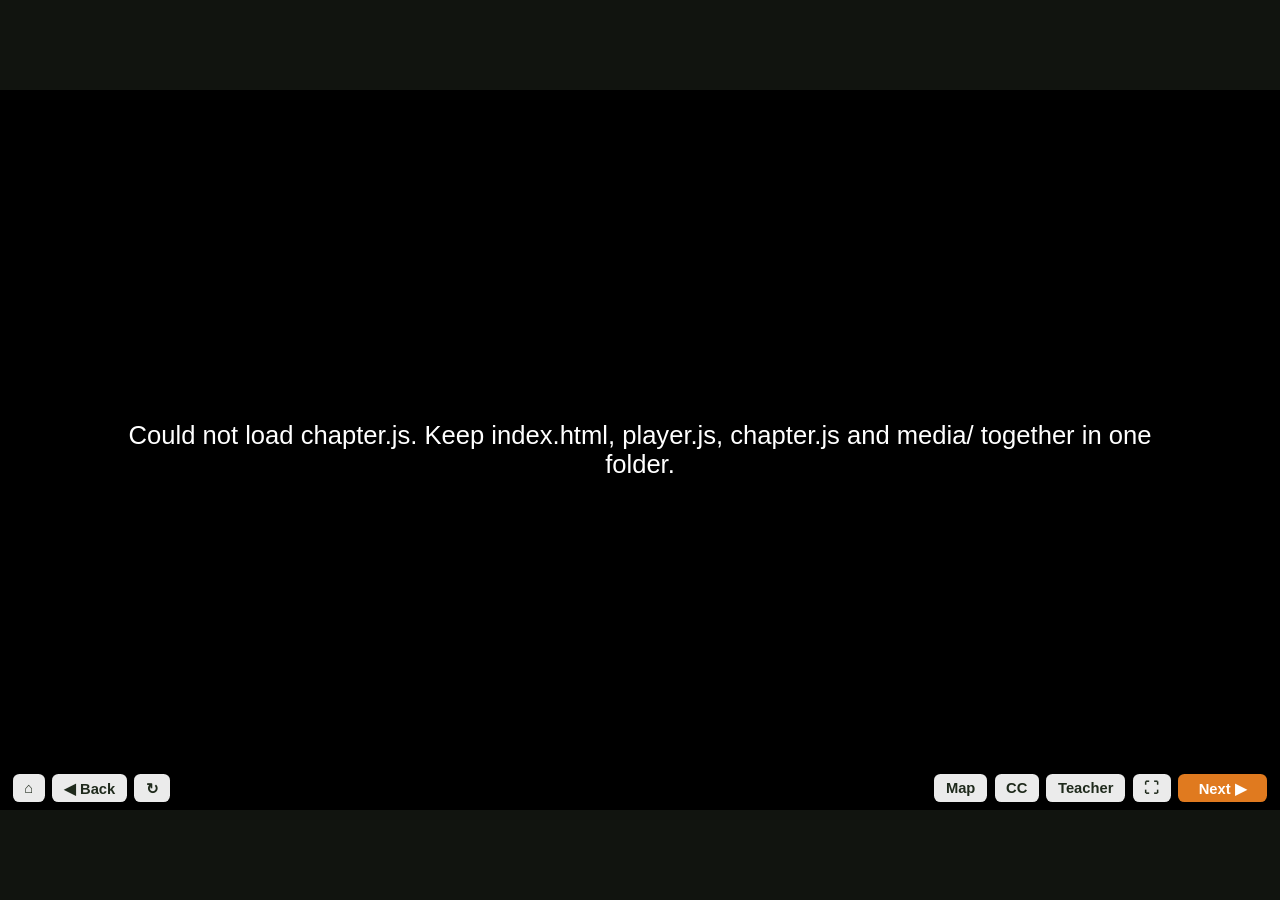
==== player/index.html @ a4abbd70 "Episode-based lesson model: skills, generic player, chapter build - Rewrite the skills for the new m" ====
<!doctype html>
<html lang="en">
<head>
<meta charset="utf-8">
<meta name="viewport" content="width=device-width, initial-scale=1">
<title>Living Textbook</title>
<link rel="stylesheet" href="player.css">
</head>
<body>
<!-- Generic Living Textbook player. Never edited per chapter: all content is in chapter.json / chapter.js. -->
<div id="app">
  <div id="stage" aria-live="polite">
    <div id="screen"></div>
    <div id="captions" hidden></div>
    <div id="progress"></div>
    <div id="teacher-panel" hidden></div>
    <div id="bar">
      <button id="btn-home" title="Chapter home (H)">&#8962;</button>
      <button id="btn-back" title="Back (Left arrow)">&#9664; Back</button>
      <button id="btn-replay" title="Replay narration (R)">&#8635;</button>
      <span class="spacer"></span>
      <button id="btn-map" title="Chapter map (M)">Map</button>
      <button id="btn-cc" title="Captions (C)">CC</button>
      <button id="btn-teacher" title="Teacher view (T)">Teacher</button>
      <button id="btn-full" title="Full screen (F)">&#x26F6;</button>
      <button id="btn-next" class="primary" title="Next (Right arrow / Space)">Next &#9654;</button>
    </div>
  </div>
</div>
<noscript>This lesson needs JavaScript. Open index.html in Chrome or Edge.</noscript>
<script src="chapter.js"></script>
<script src="player.js"></script>
</body>
</html>
---- player/player.css ----
/* Living Textbook player. Sized for a projector: the stage is 16:9 and every size is in --u (1% of stage width). */
:root {
  --bg: #11140f;
  --panel: #fffaf0;
  --ink: #1f2a1c;
  --muted: #5d6656;
  --accent: #e07a1f;
  --accent-ink: #ffffff;
  --good: #2e8b3d;
  --bad: #c0392b;
  --chosen: #2a6fdb;
  --line: rgba(31, 42, 28, .15);
  --shadow: 0 calc(var(--u) * .3) calc(var(--u) * 1.2) rgba(0, 0, 0, .25);
  --u: 10px;
}
* { box-sizing: border-box; }
html, body { margin: 0; height: 100%; background: var(--bg); color: var(--ink); overflow: hidden; }
body { font-family: "Segoe UI", "Noto Sans", "Nirmala UI", Roboto, Arial, sans-serif; }
button { font: inherit; cursor: pointer; }
img { display: block; }

#app { position: fixed; inset: 0; display: flex; align-items: center; justify-content: center; }
#stage { position: relative; width: calc(var(--u) * 100); height: calc(var(--u) * 56.25); background: #000; overflow: hidden; }
#screen { position: absolute; inset: 0; }

/* ---------- bar ---------- */
#bar { position: absolute; left: 0; right: 0; bottom: 0; display: flex; gap: calc(var(--u) * .6); align-items: center;
  padding: calc(var(--u) * .6) calc(var(--u) * 1); background: linear-gradient(transparent, rgba(0, 0, 0, .65));
  transition: opacity .4s; z-index: 30; }
#bar.idle { opacity: 0; pointer-events: none; }
#bar button { background: rgba(255, 255, 255, .92); color: var(--ink); border: 0; border-radius: calc(var(--u) * .5);
  padding: calc(var(--u) * .45) calc(var(--u) * .9); font-size: calc(var(--u) * 1.15); font-weight: 600; }
#bar button.on { background: var(--chosen); color: #fff; }
#bar button.primary { background: var(--accent); color: var(--accent-ink); padding-inline: calc(var(--u) * 1.6); }
#bar button.primary.pulse { animation: pulse 1.2s ease-in-out infinite; }
#bar button:disabled { opacity: .35; cursor: default; }
#bar .spacer { flex: 1; }
@keyframes pulse { 50% { box-shadow: 0 0 0 calc(var(--u) * .5) rgba(224, 122, 31, .45); } }

#progress { position: absolute; top: 0; left: 0; right: 0; height: calc(var(--u) * .35); display: flex; gap: 2px; z-index: 25; }
#progress span { flex: 1; background: rgba(255, 255, 255, .25); }
#progress span.done { background: rgba(255, 255, 255, .7); }
#progress span.now { background: var(--accent); }

/* ---------- captions and overlays ---------- */
#captions { position: absolute; left: 10%; right: 10%; bottom: calc(var(--u) * 5.2); text-align: center; z-index: 20; pointer-events: none; }
#captions span { display: inline; background: rgba(0, 0, 0, .78); color: #fff; font-size: calc(var(--u) * 1.9); line-height: 1.45;
  padding: calc(var(--u) * .15) calc(var(--u) * .6); box-decoration-break: clone; -webkit-box-decoration-break: clone; border-radius: 4px; }
.overlays { position: absolute; inset: 0; pointer-events: none; z-index: 15; }
.ov { position: absolute; opacity: 0; transition: opacity .35s; white-space: nowrap; font-weight: 700; }
.ov.show { opacity: 1; }
.ov.number { font-size: calc(var(--u) * 4.2); color: #fff; background: rgba(0, 0, 0, .55); padding: 0 calc(var(--u) * 1); border-radius: calc(var(--u) * .6); font-variant-numeric: tabular-nums; }
.ov.label { font-size: calc(var(--u) * 2); color: var(--ink); background: rgba(255, 250, 240, .94); padding: calc(var(--u) * .2) calc(var(--u) * .8); border-radius: calc(var(--u) * .4); box-shadow: var(--shadow); }
.ov.equation { font-size: calc(var(--u) * 2.8); color: #fff; background: rgba(20, 30, 18, .78); padding: calc(var(--u) * .3) calc(var(--u) * 1.2); border-radius: calc(var(--u) * .6); }
.ov sub, .ov sup, .rich sub, .rich sup { font-size: .6em; }

/* ---------- full-frame media ---------- */
.full { position: absolute; inset: 0; width: 100%; height: 100%; object-fit: cover; background: #000; }
.full.contain { object-fit: contain; }
.dim::after { content: ""; position: absolute; inset: 0; background: linear-gradient(rgba(0,0,0,.05), rgba(0,0,0,.35)); }

/* ---------- panels ---------- */
.sheet { position: absolute; inset: 0; background: var(--panel); padding: calc(var(--u) * 2.4) calc(var(--u) * 3) calc(var(--u) * 6); display: flex; flex-direction: column; gap: calc(var(--u) * 1.4); }
.sheet h1 { margin: 0; font-size: calc(var(--u) * 3); line-height: 1.15; }
.sheet h2 { margin: 0; font-size: calc(var(--u) * 2.2); }
.sheet p { margin: 0; font-size: calc(var(--u) * 1.8); line-height: 1.4; }
.eyebrow { font-size: calc(var(--u) * 1.2); font-weight: 700; letter-spacing: .08em; text-transform: uppercase; color: var(--accent); }
.muted { color: var(--muted); }
.row { display: flex; gap: calc(var(--u) * 2); min-height: 0; flex: 1; }
.col { display: flex; flex-direction: column; gap: calc(var(--u) * 1.2); min-width: 0; flex: 1; }
.pic { width: 100%; height: 100%; object-fit: cover; border-radius: calc(var(--u) * 1); background: #ddd; }
.picbox { position: relative; flex: 1; min-height: 0; border-radius: calc(var(--u) * 1); overflow: hidden; box-shadow: var(--shadow); }
.btn { background: var(--ink); color: #fff; border: 0; border-radius: calc(var(--u) * .6); padding: calc(var(--u) * .7) calc(var(--u) * 1.4); font-size: calc(var(--u) * 1.5); font-weight: 600; }
.btn.alt { background: #fff; color: var(--ink); box-shadow: inset 0 0 0 2px var(--line); }
.btn.accent { background: var(--accent); }
.btns { display: flex; gap: calc(var(--u) * 1); flex-wrap: wrap; align-items: center; }

/* ---------- title / home ---------- */
.titlecard { position: absolute; inset: 0; }
.titlecard .text { position: absolute; left: 0; right: 0; top: 0; padding: calc(var(--u) * 3) calc(var(--u) * 4) calc(var(--u) * 6);
  background: linear-gradient(rgba(0,0,0,.6), transparent); color: #fff; }
.titlecard h1 { margin: 0; font-size: calc(var(--u) * 4.6); line-height: 1.1; text-shadow: 0 2px 8px rgba(0,0,0,.4); }
.titlecard p { margin: calc(var(--u) * .8) 0 0; font-size: calc(var(--u) * 2.2); }
.home-eps { position: absolute; left: calc(var(--u) * 4); right: calc(var(--u) * 4); bottom: calc(var(--u) * 6); display: flex; gap: calc(var(--u) * 1.2); flex-wrap: wrap; }
.home-eps button { background: rgba(255, 250, 240, .96); border: 0; border-radius: calc(var(--u) * .8); padding: calc(var(--u) * 1) calc(var(--u) * 1.6);
  text-align: left; box-shadow: var(--shadow); font-size: calc(var(--u) * 1.6); font-weight: 700; color: var(--ink); }
.home-eps button small { display: block; font-size: calc(var(--u) * 1.1); font-weight: 600; color: var(--accent); text-transform: uppercase; letter-spacing: .06em; }

/* ---------- choices (vote, mcq, cards) ---------- */
.choices { display: grid; gap: calc(var(--u) * 1.4); flex: 1; min-height: 0; grid-auto-rows: 1fr; }
.choices.n2 { grid-template-columns: repeat(2, 1fr); }
.choices.n3 { grid-template-columns: repeat(3, 1fr); }
.choices.n4 { grid-template-columns: repeat(4, 1fr); }
.choices.list { grid-template-columns: 1fr; grid-auto-rows: auto; align-content: start; }
.choice { position: relative; display: flex; flex-direction: column; background: #fff; border: calc(var(--u) * .3) solid transparent; border-radius: calc(var(--u) * 1);
  box-shadow: var(--shadow); overflow: hidden; padding: 0; text-align: left; color: var(--ink); min-height: 0; transition: transform .15s, border-color .2s, opacity .3s; }
.choice:hover { transform: translateY(-2px); }
.choice .img { flex: 1; min-height: 0; background: #e9e4d8 center / cover no-repeat; }
.choice .txt { padding: calc(var(--u) * .8) calc(var(--u) * 1.1); font-size: calc(var(--u) * 1.9); font-weight: 700; line-height: 1.25; display: flex; gap: calc(var(--u) * .8); align-items: center; }
.choice .key { flex: none; width: calc(var(--u) * 2.4); height: calc(var(--u) * 2.4); border-radius: 50%; background: var(--ink); color: #fff; display: grid; place-items: center; font-size: calc(var(--u) * 1.3); }
.choice.chosen { border-color: var(--chosen); }
.choice.chosen .key { background: var(--chosen); }
.choice.right { border-color: var(--good); }
.choice.right .key { background: var(--good); }
.choice.wrong { border-color: var(--bad); }
.choice.wrong .key { background: var(--bad); }
.choice.faded { opacity: .45; }
.choice .tag { position: absolute; top: calc(var(--u) * .8); right: calc(var(--u) * .8); background: var(--chosen); color: #fff; font-size: calc(var(--u) * 1.1); font-weight: 700; padding: calc(var(--u) * .2) calc(var(--u) * .6); border-radius: calc(var(--u) * .4); }
.choice.right .tag.ok { background: var(--good); }
body.teacher .choice.is-correct::after { content: "\2713"; position: absolute; top: calc(var(--u) * .6); left: calc(var(--u) * .6); width: calc(var(--u) * 2); height: calc(var(--u) * 2);
  border-radius: 50%; background: var(--good); color: #fff; display: grid; place-items: center; font-size: calc(var(--u) * 1.2); }
.list .choice { flex-direction: row; align-items: stretch; }
.list .choice .img { flex: none; width: calc(var(--u) * 9); }

.qhead { display: flex; align-items: center; gap: calc(var(--u) * 2); }
.qhead h1 { flex: 1; }
.timer { flex: none; width: calc(var(--u) * 6); height: calc(var(--u) * 6); position: relative; }
.timer svg { width: 100%; height: 100%; transform: rotate(-90deg); }
.timer circle { fill: none; stroke-width: 6; }
.timer .track { stroke: var(--line); }
.timer .arc { stroke: var(--accent); stroke-linecap: round; transition: stroke-dashoffset .1s linear; }
.timer b { position: absolute; inset: 0; display: grid; place-items: center; font-size: calc(var(--u) * 2); }
.hint { font-size: calc(var(--u) * 1.3); color: var(--muted); }
.feedback { background: #fff; border-left: calc(var(--u) * .5) solid var(--accent); border-radius: calc(var(--u) * .6); padding: calc(var(--u) * 1) calc(var(--u) * 1.4); font-size: calc(var(--u) * 1.8); line-height: 1.4; box-shadow: var(--shadow); }
.feedback.good { border-color: var(--good); }
.feedback.bad { border-color: var(--bad); }
.chip { display: inline-block; background: var(--chosen); color: #fff; font-weight: 700; border-radius: 999px; padding: calc(var(--u) * .4) calc(var(--u) * 1.2); font-size: calc(var(--u) * 1.4); }
.floating-chip { position: absolute; top: calc(var(--u) * 1.6); left: calc(var(--u) * 1.6); z-index: 16; transition: opacity .6s; }

/* ---------- fact / recap / score ---------- */
.fact .picbox { flex: 1.2; }
.fact .source { font-size: calc(var(--u) * 1.2); }
.score-big { font-size: calc(var(--u) * 7); font-weight: 800; color: var(--accent); line-height: 1; }
.stars { font-size: calc(var(--u) * 4); letter-spacing: .1em; color: var(--accent); }

/* ---------- activities ---------- */
.materials { display: flex; flex-wrap: wrap; gap: calc(var(--u) * .8); padding: 0; margin: 0; list-style: none; }
.materials li { background: #fff; border-radius: 999px; padding: calc(var(--u) * .4) calc(var(--u) * 1.2); font-size: calc(var(--u) * 1.5); box-shadow: var(--shadow); }
.safety { background: #fdecd2; border-radius: calc(var(--u) * .6); padding: calc(var(--u) * .8) calc(var(--u) * 1.2); font-size: calc(var(--u) * 1.5); }
.stepno { font-size: calc(var(--u) * 1.4); font-weight: 700; color: var(--accent); }
.bigtimer { font-size: calc(var(--u) * 6); font-weight: 800; font-variant-numeric: tabular-nums; }
.bigtimer.done { color: var(--good); animation: pulse 1s 3; }
.record { border-collapse: collapse; font-size: calc(var(--u) * 1.4); background: #fff; }
.record th, .record td { border: 1px solid var(--line); padding: calc(var(--u) * .35) calc(var(--u) * .9); min-width: calc(var(--u) * 8); height: calc(var(--u) * 2.4); }
.record th { background: #f1ead9; text-align: left; }

/* simulators */
.setups { display: grid; gap: calc(var(--u) * 1.4); flex: 1; min-height: 0; }
.setup { position: relative; background: #fff; border-radius: calc(var(--u) * 1); overflow: hidden; box-shadow: var(--shadow); display: flex; flex-direction: column; min-height: 0; }
.setup .imgwrap { position: relative; flex: 1; min-height: 0; }
.setup .imgwrap img { position: absolute; inset: 0; width: 100%; height: 100%; object-fit: cover; transition: opacity .9s; }
.setup .imgwrap img.res { opacity: 0; }
.setup.ran .imgwrap img.res { opacity: 1; }
.setup .lab { position: absolute; top: calc(var(--u) * .6); left: calc(var(--u) * .6); background: var(--ink); color: #fff; font-weight: 800; font-size: calc(var(--u) * 1.8); width: calc(var(--u) * 3); height: calc(var(--u) * 3); border-radius: 50%; display: grid; place-items: center; z-index: 2; }
.conds { display: flex; flex-wrap: wrap; gap: calc(var(--u) * .5); padding: calc(var(--u) * .7); }
.cond { border: 0; border-radius: 999px; padding: calc(var(--u) * .3) calc(var(--u) * .9); font-size: calc(var(--u) * 1.3); font-weight: 700; background: #e5f3e7; color: var(--good); }
.cond.off { background: #f8e2df; color: var(--bad); text-decoration: line-through; }
.cond:disabled { cursor: default; }
.sim-svg { width: 100%; flex: 1; min-height: 0; }
.sim-svg text { font-family: inherit; }
.dialwrap { display: flex; gap: calc(var(--u) * 2); flex: 1; min-height: 0; }
.dialwrap .col:first-child { flex: 1.1; }
.range { width: 100%; height: calc(var(--u) * 3); accent-color: var(--accent); }
.readout { font-size: calc(var(--u) * 3.4); font-weight: 800; font-variant-numeric: tabular-nums; }
.zone-label { font-size: calc(var(--u) * 2); font-weight: 700; }
.diagram { position: relative; flex: 1; min-height: 0; border-radius: calc(var(--u) * 1); overflow: hidden; box-shadow: var(--shadow); background: #000; }
.dlayer { position: absolute; inset: 0; }
.diagram img { width: 100%; height: 100%; object-fit: fill; }
.hotspot { position: absolute; border: 0; background: rgba(224, 122, 31, .18); border-radius: calc(var(--u) * .6); box-shadow: inset 0 0 0 3px rgba(224, 122, 31, .9); animation: pulse 1.6s ease-in-out infinite; }
.hotspot.seen { animation: none; background: rgba(46, 139, 61, .12); box-shadow: inset 0 0 0 3px rgba(46, 139, 61, .8); }
.hotspot .hl { position: absolute; left: 50%; bottom: 100%; transform: translate(-50%, -6px); white-space: nowrap; background: var(--panel); color: var(--ink); font-weight: 700;
  font-size: calc(var(--u) * 1.6); padding: calc(var(--u) * .25) calc(var(--u) * .8); border-radius: calc(var(--u) * .4); box-shadow: var(--shadow); }

/* ---------- map ---------- */
.map { position: absolute; inset: 0; background: radial-gradient(circle at 30% 20%, #fff8e8, #efe2c4); padding: calc(var(--u) * 3) calc(var(--u) * 4) calc(var(--u) * 6); display: flex; flex-direction: column; gap: calc(var(--u) * 2); z-index: 40; }
.map .path { flex: 1; display: flex; align-items: center; justify-content: center; gap: calc(var(--u) * 1); flex-wrap: wrap; }
.node { display: flex; flex-direction: column; align-items: center; gap: calc(var(--u) * .6); width: calc(var(--u) * 13); text-align: center; font-size: calc(var(--u) * 1.4); font-weight: 700; color: var(--muted); }
.node .dot { width: calc(var(--u) * 8); height: calc(var(--u) * 8); border-radius: 50%; background: #d9cfb8 center / cover no-repeat; box-shadow: inset 0 0 0 calc(var(--u) * .4) #fff, var(--shadow); filter: grayscale(1); opacity: .55; transition: all .8s; }
.node.reached { color: var(--ink); }
.node.reached .dot { filter: none; opacity: 1; }
.node.current .dot { box-shadow: inset 0 0 0 calc(var(--u) * .4) #fff, 0 0 0 calc(var(--u) * .5) var(--accent); transform: scale(1.12); }
.node + .link { width: calc(var(--u) * 2.5); height: 4px; background: #cbbf9f; align-self: center; margin-top: calc(var(--u) * -3); }

/* ---------- teacher panel ---------- */
#teacher-panel { position: absolute; right: calc(var(--u) * 1); top: calc(var(--u) * 1); width: calc(var(--u) * 30); max-height: calc(var(--u) * 40); overflow: auto; z-index: 35;
  background: rgba(255, 250, 240, .97); border-radius: calc(var(--u) * .8); box-shadow: var(--shadow); padding: calc(var(--u) * 1) calc(var(--u) * 1.2); font-size: calc(var(--u) * 1.2); line-height: 1.4; }
#teacher-panel select { width: 100%; font-size: calc(var(--u) * 1.1); margin: calc(var(--u) * .4) 0; }
#teacher-panel .note { background: #fff; border-radius: calc(var(--u) * .4); padding: calc(var(--u) * .5) calc(var(--u) * .7); margin-top: calc(var(--u) * .5); }
#teacher-panel .keys { color: var(--muted); font-size: calc(var(--u) * 1); margin-top: calc(var(--u) * .6); }

.error { position: absolute; inset: 0; display: grid; place-items: center; color: #fff; font-size: calc(var(--u) * 2); padding: 10%; text-align: center; }
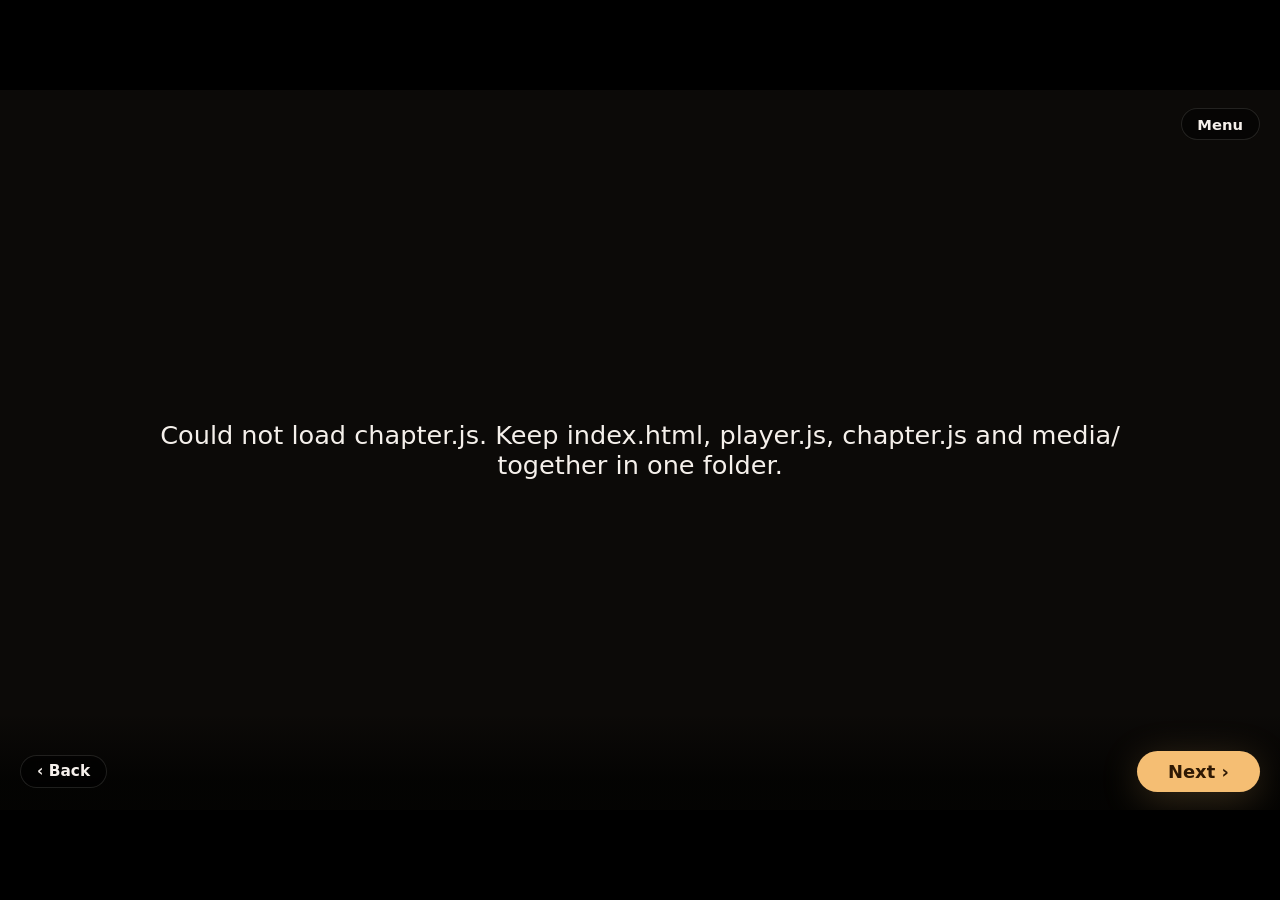
==== commit 770ca3ca: "Simple topic loop, Starling production skills, Starling-style player - Lesson model: one narrated lo" ====
--- a/player/index.html
+++ b/player/index.html
@@ -2,7 +2,8 @@
 <html lang="en">
 <head>
 <meta charset="utf-8">
-<meta name="viewport" content="width=device-width, initial-scale=1">
+<meta name="viewport" content="width=device-width, initial-scale=1, viewport-fit=cover">
+<meta name="theme-color" content="#0c0a08">
 <title>Living Textbook</title>
 <link rel="stylesheet" href="player.css">
 </head>
@@ -14,16 +15,20 @@
     <div id="captions" hidden></div>
     <div id="progress"></div>
     <div id="teacher-panel" hidden></div>
+    <!-- the class sees only Back and Next; teacher tools live in one small Menu -->
+    <button id="btn-menu" class="menu-chip" title="Teacher menu">Menu</button>
+    <div id="menu" hidden>
+      <button id="btn-home" title="Chapter home (H)">Chapter home</button>
+      <button id="btn-replay" title="Replay narration (R)">Replay narration</button>
+      <button id="btn-cc" title="Captions (C)">Captions</button>
+      <button id="btn-map" title="Chapter map (M)">Chapter map</button>
+      <button id="btn-teacher" title="Teacher notes (T)">Teacher notes</button>
+      <button id="btn-full" title="Full screen (F)">Full screen</button>
+    </div>
     <div id="bar">
-      <button id="btn-home" title="Chapter home (H)">&#8962;</button>
-      <button id="btn-back" title="Back (Left arrow)">&#9664; Back</button>
-      <button id="btn-replay" title="Replay narration (R)">&#8635;</button>
+      <button id="btn-back" title="Back (Left arrow)">&lsaquo; Back</button>
       <span class="spacer"></span>
-      <button id="btn-map" title="Chapter map (M)">Map</button>
-      <button id="btn-cc" title="Captions (C)">CC</button>
-      <button id="btn-teacher" title="Teacher view (T)">Teacher</button>
-      <button id="btn-full" title="Full screen (F)">&#x26F6;</button>
-      <button id="btn-next" class="primary" title="Next (Right arrow / Space)">Next &#9654;</button>
+      <button id="btn-next" class="primary" title="Next (Right arrow / Space)">Next &rsaquo;</button>
     </div>
   </div>
 </div>
--- a/player/player.css
+++ b/player/player.css
@@ -1,114 +1,162 @@
-/* Living Textbook player. Sized for a projector: the stage is 16:9 and every size is in --u (1% of stage width). */
+/* Living Textbook player - Starling look (matches starling.en2.ai/v2/player/story.css):
+   warm near-black field, cream ink, one gold primary, system-ui type, 16-unit rounded buttons,
+   frosted cards with hairline borders, pill chips and progress pips.
+   Sized for a projector: the stage is 16:9 and every size is in --u (1% of stage width). */
 :root {
-  --bg: #11140f;
-  --panel: #fffaf0;
-  --ink: #1f2a1c;
-  --muted: #5d6656;
-  --accent: #e07a1f;
-  --accent-ink: #ffffff;
-  --good: #2e8b3d;
-  --bad: #c0392b;
-  --chosen: #2a6fdb;
-  --line: rgba(31, 42, 28, .15);
-  --shadow: 0 calc(var(--u) * .3) calc(var(--u) * 1.2) rgba(0, 0, 0, .25);
+  --bg: #0c0a08;            /* oklch(0.147 0.006 60) */
+  --ink: #f5f0eb;           /* oklch(0.958 0.008 70) */
+  --dim: #9e9287;           /* oklch(0.668 0.022 68) */
+  --primary: #f5be73;       /* oklch(0.836 0.112 74) */
+  --primary-ink: #2f1904;   /* oklch(0.238 0.048 62) */
+  --primary-soft: rgba(245, 190, 115, .22);
+  --card: rgba(25, 21, 18, .85);
+  --card-solid: #191512;
+  --ghost: #221e1c;
+  --disabled: #26221f;
+  --track: #2b2622;
+  --line: rgba(245, 240, 235, .12);
+  --scrim: rgba(5, 4, 3, .96);
+  --good: #7ccf8e;
+  --good-soft: rgba(124, 207, 142, .22);
+  --bad: #f08a7a;
+  --bad-soft: rgba(240, 138, 122, .2);
+  --shadow: 0 calc(var(--u) * .6) calc(var(--u) * 3) rgba(0, 0, 0, .45);
+  --r: calc(var(--u) * 1.6);      /* Starling 16px radius */
+  --r-sm: calc(var(--u) * 1);
   --u: 10px;
 }
-* { box-sizing: border-box; }
-html, body { margin: 0; height: 100%; background: var(--bg); color: var(--ink); overflow: hidden; }
-body { font-family: "Segoe UI", "Noto Sans", "Nirmala UI", Roboto, Arial, sans-serif; }
-button { font: inherit; cursor: pointer; }
+* { box-sizing: border-box; margin: 0; padding: 0; -webkit-tap-highlight-color: transparent; }
+html, body { height: 100%; background: var(--bg); color: var(--ink); overflow: hidden; }
+body { font-family: system-ui, "Segoe UI", Roboto, "Noto Sans", "Nirmala UI", sans-serif; user-select: none; -webkit-font-smoothing: antialiased; }
+button { font: inherit; cursor: pointer; color: inherit; }
 img { display: block; }
 
-#app { position: fixed; inset: 0; display: flex; align-items: center; justify-content: center; }
+#app { position: fixed; inset: 0; display: flex; align-items: center; justify-content: center; background: #000; }
 #stage { position: relative; width: calc(var(--u) * 100); height: calc(var(--u) * 56.25); background: #000; overflow: hidden; }
 #screen { position: absolute; inset: 0; }
 
-/* ---------- bar ---------- */
-#bar { position: absolute; left: 0; right: 0; bottom: 0; display: flex; gap: calc(var(--u) * .6); align-items: center;
-  padding: calc(var(--u) * .6) calc(var(--u) * 1); background: linear-gradient(transparent, rgba(0, 0, 0, .65));
-  transition: opacity .4s; z-index: 30; }
+/* ---------- control bar: frosted pill chips, gold primary ---------- */
+#bar { position: absolute; left: 0; right: 0; bottom: 0; display: flex; gap: calc(var(--u) * .7); align-items: center;
+  padding: calc(var(--u) * 3) calc(var(--u) * 1.6) calc(var(--u) * 1.4);
+  background: linear-gradient(180deg, transparent 0%, rgba(2, 2, 1, .82) 70%);
+  transition: opacity .3s; z-index: 30; }
 #bar.idle { opacity: 0; pointer-events: none; }
-#bar button { background: rgba(255, 255, 255, .92); color: var(--ink); border: 0; border-radius: calc(var(--u) * .5);
-  padding: calc(var(--u) * .45) calc(var(--u) * .9); font-size: calc(var(--u) * 1.15); font-weight: 600; }
-#bar button.on { background: var(--chosen); color: #fff; }
-#bar button.primary { background: var(--accent); color: var(--accent-ink); padding-inline: calc(var(--u) * 1.6); }
-#bar button.primary.pulse { animation: pulse 1.2s ease-in-out infinite; }
-#bar button:disabled { opacity: .35; cursor: default; }
+#bar button { border: 0; background: rgba(0, 0, 0, .42); backdrop-filter: blur(6px); -webkit-backdrop-filter: blur(6px);
+  color: var(--ink); border-radius: 999px; padding: calc(var(--u) * .7) calc(var(--u) * 1.3);
+  font-size: calc(var(--u) * 1.2); font-weight: 600; line-height: 1; box-shadow: inset 0 0 0 1px var(--line);
+  transition: background .2s, box-shadow .2s, transform .2s; }
+#bar button:hover { box-shadow: inset 0 0 0 1px var(--primary); }
+#bar button.on { background: var(--primary-soft); color: var(--primary); box-shadow: inset 0 0 0 1px var(--primary); }
+#bar button.primary { background: var(--primary); color: var(--primary-ink); font-weight: 800; font-size: calc(var(--u) * 1.4);
+  padding: calc(var(--u) * .9) calc(var(--u) * 2.4); border-radius: var(--r); box-shadow: 0 calc(var(--u) * .6) calc(var(--u) * 3) var(--primary-soft); }
+#bar button.primary.pulse { animation: pulse 1.6s ease-in-out infinite; }
+#bar button:disabled { background: var(--disabled); color: var(--dim); box-shadow: none; cursor: default; }
 #bar .spacer { flex: 1; }
-@keyframes pulse { 50% { box-shadow: 0 0 0 calc(var(--u) * .5) rgba(224, 122, 31, .45); } }
-
-#progress { position: absolute; top: 0; left: 0; right: 0; height: calc(var(--u) * .35); display: flex; gap: 2px; z-index: 25; }
-#progress span { flex: 1; background: rgba(255, 255, 255, .25); }
-#progress span.done { background: rgba(255, 255, 255, .7); }
-#progress span.now { background: var(--accent); }
+@keyframes pulse { 50% { box-shadow: 0 0 0 calc(var(--u) * .5) var(--primary-soft), 0 0 calc(var(--u) * 3.4) var(--primary-soft); } }
+
+/* ---------- progress pips ---------- */
+#progress { position: absolute; top: calc(var(--u) * 1.6); left: calc(var(--u) * 1.8); right: calc(var(--u) * 1.8);
+  display: flex; gap: calc(var(--u) * .6); z-index: 25; pointer-events: none; }
+#progress span { flex: 1; max-width: calc(var(--u) * 2.4); height: calc(var(--u) * .4); border-radius: 2px; background: rgba(255, 255, 255, .22); transition: background .4s; }
+#progress span.done { background: var(--primary); }
+#progress span.now { background: var(--ink); }
 
 /* ---------- captions and overlays ---------- */
-#captions { position: absolute; left: 10%; right: 10%; bottom: calc(var(--u) * 5.2); text-align: center; z-index: 20; pointer-events: none; }
-#captions span { display: inline; background: rgba(0, 0, 0, .78); color: #fff; font-size: calc(var(--u) * 1.9); line-height: 1.45;
-  padding: calc(var(--u) * .15) calc(var(--u) * .6); box-decoration-break: clone; -webkit-box-decoration-break: clone; border-radius: 4px; }
+#captions { position: absolute; left: 10%; right: 10%; bottom: calc(var(--u) * 6.4); text-align: center; z-index: 20; pointer-events: none; }
+#captions span { display: inline; background: rgba(5, 4, 3, .72); color: var(--ink); font-size: calc(var(--u) * 1.9); font-weight: 600; line-height: 1.5;
+  padding: calc(var(--u) * .2) calc(var(--u) * .8); box-decoration-break: clone; -webkit-box-decoration-break: clone; border-radius: calc(var(--u) * .6); }
 .overlays { position: absolute; inset: 0; pointer-events: none; z-index: 15; }
-.ov { position: absolute; opacity: 0; transition: opacity .35s; white-space: nowrap; font-weight: 700; }
+.ov { position: absolute; opacity: 0; transition: opacity .4s ease; white-space: nowrap; font-weight: 800; }
 .ov.show { opacity: 1; }
-.ov.number { font-size: calc(var(--u) * 4.2); color: #fff; background: rgba(0, 0, 0, .55); padding: 0 calc(var(--u) * 1); border-radius: calc(var(--u) * .6); font-variant-numeric: tabular-nums; }
-.ov.label { font-size: calc(var(--u) * 2); color: var(--ink); background: rgba(255, 250, 240, .94); padding: calc(var(--u) * .2) calc(var(--u) * .8); border-radius: calc(var(--u) * .4); box-shadow: var(--shadow); }
-.ov.equation { font-size: calc(var(--u) * 2.8); color: #fff; background: rgba(20, 30, 18, .78); padding: calc(var(--u) * .3) calc(var(--u) * 1.2); border-radius: calc(var(--u) * .6); }
+.ov.number { font-size: calc(var(--u) * 4.2); color: var(--ink); background: var(--card); backdrop-filter: blur(10px); -webkit-backdrop-filter: blur(10px);
+  padding: 0 calc(var(--u) * 1.2); border-radius: var(--r); box-shadow: inset 0 0 0 1px var(--line); font-variant-numeric: tabular-nums; }
+.ov.label { font-size: calc(var(--u) * 2); color: var(--primary-ink); background: var(--primary); padding: calc(var(--u) * .3) calc(var(--u) * 1.1);
+  border-radius: 999px; box-shadow: 0 calc(var(--u) * .4) calc(var(--u) * 2.4) var(--primary-soft); }
+.ov.equation { font-size: calc(var(--u) * 2.8); color: var(--ink); background: var(--card); backdrop-filter: blur(10px); -webkit-backdrop-filter: blur(10px);
+  padding: calc(var(--u) * .4) calc(var(--u) * 1.4); border-radius: var(--r); box-shadow: inset 0 0 0 1px var(--line); }
 .ov sub, .ov sup, .rich sub, .rich sup { font-size: .6em; }
 
 /* ---------- full-frame media ---------- */
 .full { position: absolute; inset: 0; width: 100%; height: 100%; object-fit: cover; background: #000; }
 .full.contain { object-fit: contain; }
-.dim::after { content: ""; position: absolute; inset: 0; background: linear-gradient(rgba(0,0,0,.05), rgba(0,0,0,.35)); }
-
-/* ---------- panels ---------- */
-.sheet { position: absolute; inset: 0; background: var(--panel); padding: calc(var(--u) * 2.4) calc(var(--u) * 3) calc(var(--u) * 6); display: flex; flex-direction: column; gap: calc(var(--u) * 1.4); }
-.sheet h1 { margin: 0; font-size: calc(var(--u) * 3); line-height: 1.15; }
-.sheet h2 { margin: 0; font-size: calc(var(--u) * 2.2); }
-.sheet p { margin: 0; font-size: calc(var(--u) * 1.8); line-height: 1.4; }
-.eyebrow { font-size: calc(var(--u) * 1.2); font-weight: 700; letter-spacing: .08em; text-transform: uppercase; color: var(--accent); }
-.muted { color: var(--muted); }
+.dim::after { content: ""; position: absolute; inset: 0; pointer-events: none;
+  background: radial-gradient(120% 90% at 50% 40%, transparent 55%, rgba(0, 0, 0, .55) 100%); }
+
+/* ---------- sheets (still, vote, mcq, fact, recap, activity) ---------- */
+.sheet { position: absolute; inset: 0; background: radial-gradient(120% 100% at 50% 0%, #1a1613 0%, var(--bg) 70%);
+  padding: calc(var(--u) * 4.4) calc(var(--u) * 3.2) calc(var(--u) * 7.4); display: flex; flex-direction: column; gap: calc(var(--u) * 1.4); }
+.sheet h1 { font-size: calc(var(--u) * 3); line-height: 1.15; font-weight: 800; letter-spacing: -.01em; }
+.sheet h2 { font-size: calc(var(--u) * 2.2); font-weight: 800; }
+.sheet p { font-size: calc(var(--u) * 1.8); line-height: 1.45; }
+.eyebrow { font-size: calc(var(--u) * 1.2); font-weight: 600; letter-spacing: .22em; text-transform: uppercase; color: var(--primary); }
+.muted { color: var(--dim); }
 .row { display: flex; gap: calc(var(--u) * 2); min-height: 0; flex: 1; }
 .col { display: flex; flex-direction: column; gap: calc(var(--u) * 1.2); min-width: 0; flex: 1; }
-.pic { width: 100%; height: 100%; object-fit: cover; border-radius: calc(var(--u) * 1); background: #ddd; }
-.picbox { position: relative; flex: 1; min-height: 0; border-radius: calc(var(--u) * 1); overflow: hidden; box-shadow: var(--shadow); }
-.btn { background: var(--ink); color: #fff; border: 0; border-radius: calc(var(--u) * .6); padding: calc(var(--u) * .7) calc(var(--u) * 1.4); font-size: calc(var(--u) * 1.5); font-weight: 600; }
-.btn.alt { background: #fff; color: var(--ink); box-shadow: inset 0 0 0 2px var(--line); }
-.btn.accent { background: var(--accent); }
-.btns { display: flex; gap: calc(var(--u) * 1); flex-wrap: wrap; align-items: center; }
+.pic { width: 100%; height: 100%; object-fit: cover; border-radius: var(--r); background: var(--card-solid); }
+.picbox { position: relative; flex: 1; min-height: 0; border-radius: var(--r); overflow: hidden; box-shadow: var(--shadow), inset 0 0 0 1px var(--line); }
+
+/* Starling buttons: gold primary, dark ghost secondary */
+.btn { appearance: none; border: 0; background: var(--primary); color: var(--primary-ink); border-radius: var(--r);
+  padding: calc(var(--u) * 1.1) calc(var(--u) * 2.2); font-size: calc(var(--u) * 1.6); font-weight: 800; line-height: 1.1;
+  box-shadow: 0 calc(var(--u) * .6) calc(var(--u) * 3) var(--primary-soft); transition: transform .2s, box-shadow .2s; }
+.btn:hover { transform: translateY(-2px); }
+.btn:active { transform: scale(.985); }
+.btn.alt { background: var(--ghost); color: var(--ink); box-shadow: inset 0 0 0 1px var(--line); }
+.btn.alt:hover { box-shadow: inset 0 0 0 1px var(--primary); }
+.btn.accent { background: var(--primary); color: var(--primary-ink); }
+.btn:disabled { background: var(--disabled); color: var(--dim); box-shadow: none; transform: none; cursor: default; }
+.btns { display: flex; gap: calc(var(--u) * 1.2); flex-wrap: wrap; align-items: center; }
 
 /* ---------- title / home ---------- */
 .titlecard { position: absolute; inset: 0; }
-.titlecard .text { position: absolute; left: 0; right: 0; top: 0; padding: calc(var(--u) * 3) calc(var(--u) * 4) calc(var(--u) * 6);
-  background: linear-gradient(rgba(0,0,0,.6), transparent); color: #fff; }
-.titlecard h1 { margin: 0; font-size: calc(var(--u) * 4.6); line-height: 1.1; text-shadow: 0 2px 8px rgba(0,0,0,.4); }
-.titlecard p { margin: calc(var(--u) * .8) 0 0; font-size: calc(var(--u) * 2.2); }
-.home-eps { position: absolute; left: calc(var(--u) * 4); right: calc(var(--u) * 4); bottom: calc(var(--u) * 6); display: flex; gap: calc(var(--u) * 1.2); flex-wrap: wrap; }
-.home-eps button { background: rgba(255, 250, 240, .96); border: 0; border-radius: calc(var(--u) * .8); padding: calc(var(--u) * 1) calc(var(--u) * 1.6);
-  text-align: left; box-shadow: var(--shadow); font-size: calc(var(--u) * 1.6); font-weight: 700; color: var(--ink); }
-.home-eps button small { display: block; font-size: calc(var(--u) * 1.1); font-weight: 600; color: var(--accent); text-transform: uppercase; letter-spacing: .06em; }
-
-/* ---------- choices (vote, mcq, cards) ---------- */
+.titlecard .text { position: absolute; left: 0; right: 0; bottom: 0; text-align: center;
+  padding: calc(var(--u) * 14) calc(var(--u) * 4) calc(var(--u) * 16.5);
+  background: linear-gradient(180deg, rgba(12, 10, 8, 0) 0%, rgba(12, 10, 8, .55) 35%, var(--scrim) 85%); color: var(--ink); }
+.kicker { font-size: calc(var(--u) * 1.2); font-weight: 600; letter-spacing: .22em; text-transform: uppercase; color: var(--primary); margin-bottom: calc(var(--u) * 1.4); }
+.titlecard h1 { font-size: calc(var(--u) * 4.6); line-height: 1.08; font-weight: 800; letter-spacing: -.01em; }
+.titlecard p { margin-top: calc(var(--u) * 1); font-size: calc(var(--u) * 1.9); color: var(--dim); line-height: 1.45; }
+.home-eps { position: absolute; left: calc(var(--u) * 4); right: calc(var(--u) * 4); bottom: calc(var(--u) * 7);
+  display: flex; gap: calc(var(--u) * 1.2); flex-wrap: wrap; justify-content: center; }
+.home-eps button { flex: 0 1 calc(var(--u) * 26); background: var(--card); backdrop-filter: blur(10px); -webkit-backdrop-filter: blur(10px);
+  border: 1px solid var(--line); border-radius: var(--r); padding: calc(var(--u) * 1.3) calc(var(--u) * 1.8);
+  text-align: center; font-size: calc(var(--u) * 1.6); font-weight: 700; color: var(--ink);
+  transition: transform .25s ease, border-color .25s ease, box-shadow .25s ease; }
+.home-eps button:hover { border-color: var(--primary); transform: translateY(-3px); }
+.home-eps button:first-child { background: var(--primary); color: var(--primary-ink); border-color: transparent; box-shadow: 0 calc(var(--u) * .6) calc(var(--u) * 3) var(--primary-soft); }
+.home-eps button small { display: block; font-size: calc(var(--u) * 1.05); font-weight: 600; letter-spacing: .22em; text-transform: uppercase;
+  color: var(--primary); margin-bottom: calc(var(--u) * .4); }
+.home-eps button:first-child small { color: var(--primary-ink); opacity: .7; }
+
+/* ---------- choices (vote, mcq, cards): Starling option cards ---------- */
 .choices { display: grid; gap: calc(var(--u) * 1.4); flex: 1; min-height: 0; grid-auto-rows: 1fr; }
 .choices.n2 { grid-template-columns: repeat(2, 1fr); }
 .choices.n3 { grid-template-columns: repeat(3, 1fr); }
 .choices.n4 { grid-template-columns: repeat(4, 1fr); }
 .choices.list { grid-template-columns: 1fr; grid-auto-rows: auto; align-content: start; }
-.choice { position: relative; display: flex; flex-direction: column; background: #fff; border: calc(var(--u) * .3) solid transparent; border-radius: calc(var(--u) * 1);
-  box-shadow: var(--shadow); overflow: hidden; padding: 0; text-align: left; color: var(--ink); min-height: 0; transition: transform .15s, border-color .2s, opacity .3s; }
-.choice:hover { transform: translateY(-2px); }
-.choice .img { flex: 1; min-height: 0; background: #e9e4d8 center / cover no-repeat; }
-.choice .txt { padding: calc(var(--u) * .8) calc(var(--u) * 1.1); font-size: calc(var(--u) * 1.9); font-weight: 700; line-height: 1.25; display: flex; gap: calc(var(--u) * .8); align-items: center; }
-.choice .key { flex: none; width: calc(var(--u) * 2.4); height: calc(var(--u) * 2.4); border-radius: 50%; background: var(--ink); color: #fff; display: grid; place-items: center; font-size: calc(var(--u) * 1.3); }
-.choice.chosen { border-color: var(--chosen); }
-.choice.chosen .key { background: var(--chosen); }
-.choice.right { border-color: var(--good); }
-.choice.right .key { background: var(--good); }
-.choice.wrong { border-color: var(--bad); }
-.choice.wrong .key { background: var(--bad); }
-.choice.faded { opacity: .45; }
-.choice .tag { position: absolute; top: calc(var(--u) * .8); right: calc(var(--u) * .8); background: var(--chosen); color: #fff; font-size: calc(var(--u) * 1.1); font-weight: 700; padding: calc(var(--u) * .2) calc(var(--u) * .6); border-radius: calc(var(--u) * .4); }
-.choice.right .tag.ok { background: var(--good); }
-body.teacher .choice.is-correct::after { content: "\2713"; position: absolute; top: calc(var(--u) * .6); left: calc(var(--u) * .6); width: calc(var(--u) * 2); height: calc(var(--u) * 2);
-  border-radius: 50%; background: var(--good); color: #fff; display: grid; place-items: center; font-size: calc(var(--u) * 1.2); }
+.choice { position: relative; display: flex; flex-direction: column; background: var(--card); backdrop-filter: blur(10px); -webkit-backdrop-filter: blur(10px);
+  border: 1px solid var(--line); border-radius: var(--r); overflow: hidden; padding: 0; text-align: left; color: var(--ink); min-height: 0;
+  transition: transform .25s ease, border-color .25s ease, opacity .4s ease, box-shadow .25s ease; }
+.choice:hover { border-color: var(--primary); transform: translateY(-3px); }
+.choice:active { transform: scale(.985); }
+.choice .img { flex: 1; min-height: 0; background: var(--card-solid) center / cover no-repeat; }
+.choice .txt { padding: calc(var(--u) * 1) calc(var(--u) * 1.3); font-size: calc(var(--u) * 1.8); font-weight: 700; line-height: 1.25;
+  display: flex; gap: calc(var(--u) * .9); align-items: center; }
+.choice .key { flex: none; width: calc(var(--u) * 2.6); height: calc(var(--u) * 2.6); border-radius: 50%; background: var(--ghost); color: var(--ink);
+  box-shadow: inset 0 0 0 1px var(--line); display: grid; place-items: center; font-size: calc(var(--u) * 1.3); font-weight: 800; }
+.choice.chosen { border-color: var(--primary); box-shadow: 0 0 0 1px var(--primary), 0 0 calc(var(--u) * 3.4) var(--primary-soft); transform: translateY(-3px); }
+.choice.chosen .key { background: var(--primary); color: var(--primary-ink); box-shadow: none; }
+.choice.right { border-color: var(--good); box-shadow: 0 0 0 1px var(--good), 0 0 calc(var(--u) * 3.4) var(--good-soft); }
+.choice.right .key { background: var(--good); color: #0b1f10; box-shadow: none; }
+.choice.wrong { border-color: var(--bad); box-shadow: 0 0 0 1px var(--bad), 0 0 calc(var(--u) * 3.4) var(--bad-soft); }
+.choice.wrong .key { background: var(--bad); color: #2a0b06; box-shadow: none; }
+.choice.faded { opacity: .22; }
+.choice .tag { position: absolute; top: calc(var(--u) * .9); right: calc(var(--u) * .9); background: var(--primary); color: var(--primary-ink);
+  font-size: calc(var(--u) * 1.05); font-weight: 800; letter-spacing: .08em; text-transform: uppercase;
+  padding: calc(var(--u) * .35) calc(var(--u) * .8); border-radius: 999px; }
+.choice.right .tag.ok { background: var(--good); color: #0b1f10; }
+body.teacher .choice.is-correct::after { content: "\2713"; position: absolute; top: calc(var(--u) * .8); left: calc(var(--u) * .8);
+  width: calc(var(--u) * 2.2); height: calc(var(--u) * 2.2); border-radius: 50%; background: var(--good); color: #0b1f10;
+  display: grid; place-items: center; font-size: calc(var(--u) * 1.2); font-weight: 800; }
 .list .choice { flex-direction: row; align-items: stretch; }
 .list .choice .img { flex: none; width: calc(var(--u) * 9); }
 
@@ -117,75 +165,133 @@
 .timer { flex: none; width: calc(var(--u) * 6); height: calc(var(--u) * 6); position: relative; }
 .timer svg { width: 100%; height: 100%; transform: rotate(-90deg); }
 .timer circle { fill: none; stroke-width: 6; }
-.timer .track { stroke: var(--line); }
-.timer .arc { stroke: var(--accent); stroke-linecap: round; transition: stroke-dashoffset .1s linear; }
-.timer b { position: absolute; inset: 0; display: grid; place-items: center; font-size: calc(var(--u) * 2); }
-.hint { font-size: calc(var(--u) * 1.3); color: var(--muted); }
-.feedback { background: #fff; border-left: calc(var(--u) * .5) solid var(--accent); border-radius: calc(var(--u) * .6); padding: calc(var(--u) * 1) calc(var(--u) * 1.4); font-size: calc(var(--u) * 1.8); line-height: 1.4; box-shadow: var(--shadow); }
-.feedback.good { border-color: var(--good); }
-.feedback.bad { border-color: var(--bad); }
-.chip { display: inline-block; background: var(--chosen); color: #fff; font-weight: 700; border-radius: 999px; padding: calc(var(--u) * .4) calc(var(--u) * 1.2); font-size: calc(var(--u) * 1.4); }
-.floating-chip { position: absolute; top: calc(var(--u) * 1.6); left: calc(var(--u) * 1.6); z-index: 16; transition: opacity .6s; }
+.timer .track { stroke: var(--track); }
+.timer .arc { stroke: var(--primary); stroke-linecap: round; transition: stroke-dashoffset .1s linear; }
+.timer b { position: absolute; inset: 0; display: grid; place-items: center; font-size: calc(var(--u) * 2); font-weight: 800; font-variant-numeric: tabular-nums; }
+.hint { font-size: calc(var(--u) * 1.35); color: var(--dim); }
+.feedback { background: var(--card); backdrop-filter: blur(10px); -webkit-backdrop-filter: blur(10px); border: 1px solid var(--line);
+  border-left: calc(var(--u) * .4) solid var(--primary); border-radius: var(--r-sm); padding: calc(var(--u) * 1.1) calc(var(--u) * 1.5);
+  font-size: calc(var(--u) * 1.8); line-height: 1.45; }
+.feedback.good { border-left-color: var(--good); }
+.feedback.bad { border-left-color: var(--bad); }
+.chip { display: inline-block; background: rgba(0, 0, 0, .42); backdrop-filter: blur(6px); -webkit-backdrop-filter: blur(6px); color: var(--ink);
+  font-weight: 600; border-radius: 999px; padding: calc(var(--u) * .55) calc(var(--u) * 1.3); font-size: calc(var(--u) * 1.3);
+  box-shadow: inset 0 0 0 1px var(--primary); }
+.floating-chip { position: absolute; top: calc(var(--u) * 3.2); left: calc(var(--u) * 1.8); z-index: 16; transition: opacity .6s; }
 
 /* ---------- fact / recap / score ---------- */
 .fact .picbox { flex: 1.2; }
 .fact .source { font-size: calc(var(--u) * 1.2); }
-.score-big { font-size: calc(var(--u) * 7); font-weight: 800; color: var(--accent); line-height: 1; }
-.stars { font-size: calc(var(--u) * 4); letter-spacing: .1em; color: var(--accent); }
+.score-big { font-size: calc(var(--u) * 7); font-weight: 800; color: var(--primary); line-height: 1; font-variant-numeric: tabular-nums; }
+.stars { font-size: calc(var(--u) * 4); letter-spacing: .1em; color: var(--primary); }
 
 /* ---------- activities ---------- */
-.materials { display: flex; flex-wrap: wrap; gap: calc(var(--u) * .8); padding: 0; margin: 0; list-style: none; }
-.materials li { background: #fff; border-radius: 999px; padding: calc(var(--u) * .4) calc(var(--u) * 1.2); font-size: calc(var(--u) * 1.5); box-shadow: var(--shadow); }
-.safety { background: #fdecd2; border-radius: calc(var(--u) * .6); padding: calc(var(--u) * .8) calc(var(--u) * 1.2); font-size: calc(var(--u) * 1.5); }
-.stepno { font-size: calc(var(--u) * 1.4); font-weight: 700; color: var(--accent); }
+.materials { display: flex; flex-wrap: wrap; gap: calc(var(--u) * .8); list-style: none; }
+.materials li { background: var(--card); border: 1px solid var(--line); border-radius: 999px; padding: calc(var(--u) * .5) calc(var(--u) * 1.3); font-size: calc(var(--u) * 1.5); }
+.safety { background: var(--primary-soft); border: 1px solid rgba(245, 190, 115, .4); border-radius: var(--r-sm); padding: calc(var(--u) * .9) calc(var(--u) * 1.3); font-size: calc(var(--u) * 1.5); }
+.stepno { font-size: calc(var(--u) * 1.2); font-weight: 600; letter-spacing: .22em; text-transform: uppercase; color: var(--primary); }
 .bigtimer { font-size: calc(var(--u) * 6); font-weight: 800; font-variant-numeric: tabular-nums; }
 .bigtimer.done { color: var(--good); animation: pulse 1s 3; }
-.record { border-collapse: collapse; font-size: calc(var(--u) * 1.4); background: #fff; }
-.record th, .record td { border: 1px solid var(--line); padding: calc(var(--u) * .35) calc(var(--u) * .9); min-width: calc(var(--u) * 8); height: calc(var(--u) * 2.4); }
-.record th { background: #f1ead9; text-align: left; }
+.record { border-collapse: separate; border-spacing: 0; font-size: calc(var(--u) * 1.4); background: var(--card); border: 1px solid var(--line); border-radius: var(--r-sm); overflow: hidden; }
+.record th, .record td { border-right: 1px solid var(--line); border-bottom: 1px solid var(--line); padding: calc(var(--u) * .45) calc(var(--u) * 1); min-width: calc(var(--u) * 8); height: calc(var(--u) * 2.6); }
+.record th { background: var(--ghost); text-align: left; color: var(--primary); font-weight: 700; }
 
 /* simulators */
 .setups { display: grid; gap: calc(var(--u) * 1.4); flex: 1; min-height: 0; }
-.setup { position: relative; background: #fff; border-radius: calc(var(--u) * 1); overflow: hidden; box-shadow: var(--shadow); display: flex; flex-direction: column; min-height: 0; }
+.setup { position: relative; background: var(--card); border: 1px solid var(--line); border-radius: var(--r); overflow: hidden; display: flex; flex-direction: column; min-height: 0; }
 .setup .imgwrap { position: relative; flex: 1; min-height: 0; }
 .setup .imgwrap img { position: absolute; inset: 0; width: 100%; height: 100%; object-fit: cover; transition: opacity .9s; }
 .setup .imgwrap img.res { opacity: 0; }
 .setup.ran .imgwrap img.res { opacity: 1; }
-.setup .lab { position: absolute; top: calc(var(--u) * .6); left: calc(var(--u) * .6); background: var(--ink); color: #fff; font-weight: 800; font-size: calc(var(--u) * 1.8); width: calc(var(--u) * 3); height: calc(var(--u) * 3); border-radius: 50%; display: grid; place-items: center; z-index: 2; }
-.conds { display: flex; flex-wrap: wrap; gap: calc(var(--u) * .5); padding: calc(var(--u) * .7); }
-.cond { border: 0; border-radius: 999px; padding: calc(var(--u) * .3) calc(var(--u) * .9); font-size: calc(var(--u) * 1.3); font-weight: 700; background: #e5f3e7; color: var(--good); }
-.cond.off { background: #f8e2df; color: var(--bad); text-decoration: line-through; }
+.setup .lab { position: absolute; top: calc(var(--u) * .8); left: calc(var(--u) * .8); background: var(--primary); color: var(--primary-ink); font-weight: 800;
+  font-size: calc(var(--u) * 1.7); width: calc(var(--u) * 3); height: calc(var(--u) * 3); border-radius: 50%; display: grid; place-items: center; z-index: 2; }
+.conds { display: flex; flex-wrap: wrap; gap: calc(var(--u) * .5); padding: calc(var(--u) * .8); }
+.cond { border: 0; border-radius: 999px; padding: calc(var(--u) * .4) calc(var(--u) * 1); font-size: calc(var(--u) * 1.3); font-weight: 700;
+  background: var(--good-soft); color: var(--good); box-shadow: inset 0 0 0 1px rgba(124, 207, 142, .45); }
+.cond.off { background: var(--bad-soft); color: var(--bad); text-decoration: line-through; box-shadow: inset 0 0 0 1px rgba(240, 138, 122, .45); }
 .cond:disabled { cursor: default; }
 .sim-svg { width: 100%; flex: 1; min-height: 0; }
 .sim-svg text { font-family: inherit; }
 .dialwrap { display: flex; gap: calc(var(--u) * 2); flex: 1; min-height: 0; }
 .dialwrap .col:first-child { flex: 1.1; }
-.range { width: 100%; height: calc(var(--u) * 3); accent-color: var(--accent); }
+.range { width: 100%; height: calc(var(--u) * 3); accent-color: var(--primary); }
 .readout { font-size: calc(var(--u) * 3.4); font-weight: 800; font-variant-numeric: tabular-nums; }
 .zone-label { font-size: calc(var(--u) * 2); font-weight: 700; }
-.diagram { position: relative; flex: 1; min-height: 0; border-radius: calc(var(--u) * 1); overflow: hidden; box-shadow: var(--shadow); background: #000; }
+.diagram { position: relative; flex: 1; min-height: 0; border-radius: var(--r); overflow: hidden; box-shadow: var(--shadow), inset 0 0 0 1px var(--line); background: #000; }
 .dlayer { position: absolute; inset: 0; }
 .diagram img { width: 100%; height: 100%; object-fit: fill; }
-.hotspot { position: absolute; border: 0; background: rgba(224, 122, 31, .18); border-radius: calc(var(--u) * .6); box-shadow: inset 0 0 0 3px rgba(224, 122, 31, .9); animation: pulse 1.6s ease-in-out infinite; }
-.hotspot.seen { animation: none; background: rgba(46, 139, 61, .12); box-shadow: inset 0 0 0 3px rgba(46, 139, 61, .8); }
-.hotspot .hl { position: absolute; left: 50%; bottom: 100%; transform: translate(-50%, -6px); white-space: nowrap; background: var(--panel); color: var(--ink); font-weight: 700;
-  font-size: calc(var(--u) * 1.6); padding: calc(var(--u) * .25) calc(var(--u) * .8); border-radius: calc(var(--u) * .4); box-shadow: var(--shadow); }
-
-/* ---------- map ---------- */
-.map { position: absolute; inset: 0; background: radial-gradient(circle at 30% 20%, #fff8e8, #efe2c4); padding: calc(var(--u) * 3) calc(var(--u) * 4) calc(var(--u) * 6); display: flex; flex-direction: column; gap: calc(var(--u) * 2); z-index: 40; }
-.map .path { flex: 1; display: flex; align-items: center; justify-content: center; gap: calc(var(--u) * 1); flex-wrap: wrap; }
-.node { display: flex; flex-direction: column; align-items: center; gap: calc(var(--u) * .6); width: calc(var(--u) * 13); text-align: center; font-size: calc(var(--u) * 1.4); font-weight: 700; color: var(--muted); }
-.node .dot { width: calc(var(--u) * 8); height: calc(var(--u) * 8); border-radius: 50%; background: #d9cfb8 center / cover no-repeat; box-shadow: inset 0 0 0 calc(var(--u) * .4) #fff, var(--shadow); filter: grayscale(1); opacity: .55; transition: all .8s; }
-.node.reached { color: var(--ink); }
-.node.reached .dot { filter: none; opacity: 1; }
-.node.current .dot { box-shadow: inset 0 0 0 calc(var(--u) * .4) #fff, 0 0 0 calc(var(--u) * .5) var(--accent); transform: scale(1.12); }
-.node + .link { width: calc(var(--u) * 2.5); height: 4px; background: #cbbf9f; align-self: center; margin-top: calc(var(--u) * -3); }
+.hotspot { position: absolute; border: 0; background: rgba(245, 190, 115, .14); border-radius: var(--r-sm); box-shadow: inset 0 0 0 2px var(--primary); animation: pulse 1.6s ease-in-out infinite; }
+.hotspot.seen { animation: none; background: var(--good-soft); box-shadow: inset 0 0 0 2px var(--good); }
+.hotspot .hl { position: absolute; left: 50%; bottom: 100%; transform: translate(-50%, -6px); white-space: nowrap; background: var(--primary); color: var(--primary-ink); font-weight: 800;
+  font-size: calc(var(--u) * 1.5); padding: calc(var(--u) * .3) calc(var(--u) * .9); border-radius: 999px; }
+
+/* ---------- map: Starling panel with a grid of topic cards ---------- */
+.map { position: absolute; inset: 0; z-index: 40; display: flex; flex-direction: column; align-items: center; justify-content: center;
+  gap: calc(var(--u) * 2.4); padding: calc(var(--u) * 3.4) calc(var(--u) * 4) calc(var(--u) * 7.6); text-align: center;
+  background: radial-gradient(120% 100% at 50% 0%, #1a1613 0%, var(--bg) 70%); }
+.map-head h2 { font-size: calc(var(--u) * 3); font-weight: 800; line-height: 1.1; letter-spacing: -.01em; }
+.map-head .kicker { margin-bottom: calc(var(--u) * .8); }
+.map .sub { color: var(--dim); font-size: calc(var(--u) * 1.4); margin-top: calc(var(--u) * .6); }
+.steps { display: grid; grid-template-columns: repeat(5, 1fr); gap: calc(var(--u) * 1); width: 100%; max-width: calc(var(--u) * 90); }
+.step { display: flex; align-items: center; gap: calc(var(--u) * 1); text-align: left; min-width: 0;
+  padding: calc(var(--u) * .8) calc(var(--u) * 1); border-radius: var(--r-sm); background: var(--card); border: 1px solid var(--line);
+  transition: border-color .25s, box-shadow .25s; }
+.step-pic { position: relative; flex: none; width: calc(var(--u) * 4.2); height: calc(var(--u) * 4.2); border-radius: 50%;
+  background: var(--ghost) center / cover no-repeat; display: grid; place-items: center; }
+.step-badge { font-size: calc(var(--u) * 1.4); font-weight: 800; color: var(--dim); }
+.step-pic[style] .step-badge { position: absolute; right: calc(var(--u) * -.4); bottom: calc(var(--u) * -.4); width: calc(var(--u) * 1.9); height: calc(var(--u) * 1.9);
+  border-radius: 50%; display: grid; place-items: center; font-size: calc(var(--u) * 1); background: var(--ghost); box-shadow: 0 0 0 calc(var(--u) * .25) var(--card-solid); }
+.step-title { font-size: calc(var(--u) * 1.2); font-weight: 600; line-height: 1.3; color: var(--dim);
+  display: -webkit-box; -webkit-line-clamp: 3; -webkit-box-orient: vertical; overflow: hidden; }
+.step.done .step-badge { color: var(--primary); }
+.step.done .step-pic[style] .step-badge { background: var(--primary); color: var(--primary-ink); }
+.step.done .step-title { color: var(--ink); }
+.step.now { border-color: var(--primary); box-shadow: 0 0 0 1px var(--primary), 0 0 calc(var(--u) * 3) var(--primary-soft); }
+.step.now .step-pic { background-color: var(--primary); }
+.step.now .step-badge { color: var(--primary-ink); }
+.step.now .step-pic[style] .step-badge { background: var(--primary); }
+.step.now .step-title { color: var(--ink); font-weight: 700; }
+.step.later { opacity: .55; }
+.step.later .step-pic[style] { filter: grayscale(1); }
+.map .btn { min-width: calc(var(--u) * 24); }
 
 /* ---------- teacher panel ---------- */
-#teacher-panel { position: absolute; right: calc(var(--u) * 1); top: calc(var(--u) * 1); width: calc(var(--u) * 30); max-height: calc(var(--u) * 40); overflow: auto; z-index: 35;
-  background: rgba(255, 250, 240, .97); border-radius: calc(var(--u) * .8); box-shadow: var(--shadow); padding: calc(var(--u) * 1) calc(var(--u) * 1.2); font-size: calc(var(--u) * 1.2); line-height: 1.4; }
-#teacher-panel select { width: 100%; font-size: calc(var(--u) * 1.1); margin: calc(var(--u) * .4) 0; }
-#teacher-panel .note { background: #fff; border-radius: calc(var(--u) * .4); padding: calc(var(--u) * .5) calc(var(--u) * .7); margin-top: calc(var(--u) * .5); }
-#teacher-panel .keys { color: var(--muted); font-size: calc(var(--u) * 1); margin-top: calc(var(--u) * .6); }
-
-.error { position: absolute; inset: 0; display: grid; place-items: center; color: #fff; font-size: calc(var(--u) * 2); padding: 10%; text-align: center; }
+#teacher-panel { position: absolute; right: calc(var(--u) * 1.6); top: calc(var(--u) * 3.4); width: calc(var(--u) * 30); max-height: calc(var(--u) * 40); overflow: auto; z-index: 35;
+  background: var(--card); backdrop-filter: blur(10px); -webkit-backdrop-filter: blur(10px); border: 1px solid var(--line); border-radius: var(--r);
+  box-shadow: var(--shadow); padding: calc(var(--u) * 1.2) calc(var(--u) * 1.4); font-size: calc(var(--u) * 1.2); line-height: 1.45; }
+#teacher-panel select { width: 100%; font: inherit; font-size: calc(var(--u) * 1.1); margin: calc(var(--u) * .4) 0; background: var(--ghost); color: var(--ink);
+  border: 1px solid var(--line); border-radius: var(--r-sm); padding: calc(var(--u) * .4) calc(var(--u) * .6); }
+#teacher-panel .note { background: var(--ghost); border: 1px solid var(--line); border-radius: var(--r-sm); padding: calc(var(--u) * .6) calc(var(--u) * .8); margin-top: calc(var(--u) * .6); }
+#teacher-panel .keys { color: var(--dim); font-size: calc(var(--u) * 1); margin-top: calc(var(--u) * .7); }
+
+.error { position: absolute; inset: 0; display: grid; place-items: center; color: var(--ink); font-size: calc(var(--u) * 2); padding: 10%; text-align: center; background: var(--bg); }
+
+::-webkit-scrollbar { width: 8px; height: 8px; }
+::-webkit-scrollbar-thumb { background: var(--line); border-radius: 4px; }
+.stack { display: flex; flex-direction: column; gap: calc(var(--u) * 1.2); width: 100%; align-items: center; }
+
+/* ---------- simple controls (2026-11-05): Back / Next for the class, one Menu for the teacher ---------- */
+.menu-chip { position: absolute; top: calc(var(--u) * 1.4); right: calc(var(--u) * 1.6); z-index: 32; border: 0;
+  background: rgba(0, 0, 0, .42); backdrop-filter: blur(6px); -webkit-backdrop-filter: blur(6px); color: var(--ink);
+  border-radius: 999px; padding: calc(var(--u) * .6) calc(var(--u) * 1.3); font-size: calc(var(--u) * 1.15); font-weight: 600;
+  box-shadow: inset 0 0 0 1px var(--line); transition: opacity .3s, box-shadow .2s; }
+.menu-chip:hover, .menu-chip.on { box-shadow: inset 0 0 0 1px var(--primary); color: var(--primary); }
+.menu-chip.idle { opacity: 0; pointer-events: none; }
+#menu { position: absolute; top: calc(var(--u) * 4.6); right: calc(var(--u) * 1.6); z-index: 33; display: flex; flex-direction: column;
+  min-width: calc(var(--u) * 20); padding: calc(var(--u) * .6); gap: 2px; background: var(--card); backdrop-filter: blur(12px); -webkit-backdrop-filter: blur(12px);
+  border: 1px solid var(--line); border-radius: var(--r); box-shadow: var(--shadow); }
+#menu[hidden] { display: none; }
+#menu button { border: 0; background: transparent; color: var(--ink); text-align: left; font-size: calc(var(--u) * 1.3); font-weight: 600;
+  padding: calc(var(--u) * .8) calc(var(--u) * 1.1); border-radius: var(--r-sm); }
+#menu button:hover { background: var(--ghost); }
+#menu button.on { color: var(--primary); }
+#menu button.on::after { content: "  \2713"; }
+#progress { right: calc(var(--u) * 10); }
+
+/* option and question pictures are shown whole (16:9), never cropped */
+.choices { grid-auto-rows: auto; align-content: center; }
+.choice .img { flex: none; aspect-ratio: 16 / 9; background-size: cover; }
+.choices.n4 .choice .txt, .choices.n3 .choice .txt { font-size: calc(var(--u) * 1.6); }
+.row .picbox { flex: 1.1; aspect-ratio: 16 / 9; align-self: center; }
+.row .picbox .pic { object-fit: cover; }
+.sheet > .feedback { flex: none; }
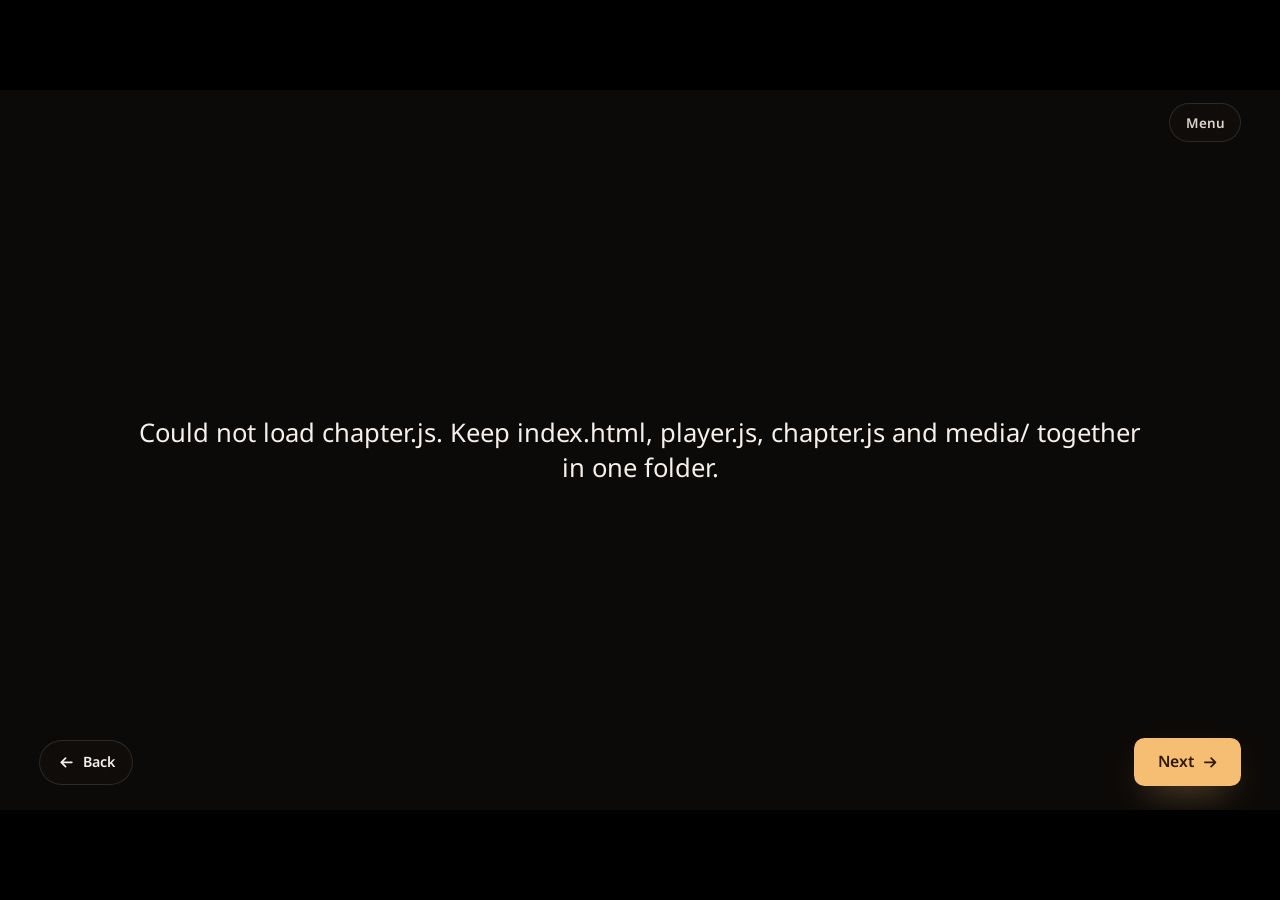
==== commit b03ce901: "Three flows on one four-screen loop; Starling monsoon player design Flows - Story, Challenge and Won" ====
--- a/player/index.html
+++ b/player/index.html
@@ -3,7 +3,7 @@
 <head>
 <meta charset="utf-8">
 <meta name="viewport" content="width=device-width, initial-scale=1, viewport-fit=cover">
-<meta name="theme-color" content="#0c0a08">
+<meta name="theme-color" content="#0f0d0b">
 <title>Living Textbook</title>
 <link rel="stylesheet" href="player.css">
 </head>
@@ -11,9 +11,12 @@
 <!-- Generic Living Textbook player. Never edited per chapter: all content is in chapter.json / chapter.js. -->
 <div id="app">
   <div id="stage" aria-live="polite">
+    <div id="backdrop" aria-hidden="true"></div>
     <div id="screen"></div>
     <div id="captions" hidden></div>
-    <div id="progress"></div>
+    <!-- step rail (Starling monsoon style): the four steps of the topic loop and the topic name -->
+    <header id="rail"><ol id="steps"></ol><p id="topic"></p></header>
+    <div id="progress" aria-hidden="true"><i></i></div>
     <div id="teacher-panel" hidden></div>
     <!-- the class sees only Back and Next; teacher tools live in one small Menu -->
     <button id="btn-menu" class="menu-chip" title="Teacher menu">Menu</button>
@@ -26,9 +29,9 @@
       <button id="btn-full" title="Full screen (F)">Full screen</button>
     </div>
     <div id="bar">
-      <button id="btn-back" title="Back (Left arrow)">&lsaquo; Back</button>
+      <button id="btn-back" title="Back (Left arrow)"><svg viewBox="0 0 24 24"><path d="M19 12H6M11 6.5L5.5 12l5.5 5.5"/></svg><span>Back</span></button>
       <span class="spacer"></span>
-      <button id="btn-next" class="primary" title="Next (Right arrow / Space)">Next &rsaquo;</button>
+      <button id="btn-next" class="primary" title="Next (Right arrow / Space)"><span>Next</span><svg viewBox="0 0 24 24"><path d="M5 12h13M13 6.5l5.5 5.5-5.5 5.5"/></svg></button>
     </div>
   </div>
 </div>
--- a/player/player.css
+++ b/player/player.css
@@ -1,7 +1,11 @@
-/* Living Textbook player - Starling look (matches starling.en2.ai/v2/player/story.css):
-   warm near-black field, cream ink, one gold primary, system-ui type, 16-unit rounded buttons,
-   frosted cards with hairline borders, pill chips and progress pips.
-   Sized for a projector: the stage is 16:9 and every size is in --u (1% of stage width). */
+/* Living Textbook player - Starling look, after starling.en2.ai/v2/monsoon.html (poe.css):
+   warm near-black field, cream ink, one gold primary, Rajdhani headings over Noto Sans text,
+   full-bleed pictures under soft scrims, a frosted step rail, glass pills and picture cards.
+   Sized for a projector: the stage is 16:9; --u is 1% of the stage width and 1rem follows the stage
+   (player.js sets both), so every screen scales as one picture. Fonts ship in fonts/ (works offline). */
+@font-face { font-family: "Rajdhani"; font-weight: 600; font-display: swap; src: url("fonts/Rajdhani-600.woff2") format("woff2"); }
+@font-face { font-family: "Rajdhani"; font-weight: 700; font-display: swap; src: url("fonts/Rajdhani-700.woff2") format("woff2"); }
+@font-face { font-family: "Noto Sans"; font-weight: 100 900; font-display: swap; src: url("fonts/NotoSans-var.woff2") format("woff2"); }
 :root {
   --bg: #0c0a08;            /* oklch(0.147 0.006 60) */
   --ink: #f5f0eb;           /* oklch(0.958 0.008 70) */
@@ -24,10 +28,24 @@
   --r: calc(var(--u) * 1.6);      /* Starling 16px radius */
   --r-sm: calc(var(--u) * 1);
   --u: 10px;
+  /* monsoon tokens */
+  --ink-2: #dcd5cc;
+  --line-2: rgba(255, 255, 255, .24);
+  --glass: rgba(20, 17, 14, .58);
+  --glass-2: rgba(33, 29, 25, .62);
+  --bg-deep: #0a0807;
+  --right: #6fd08f;
+  --right-ink: #0b2414;
+  --miss: #ee7f62;
+  --gut: 2.6rem;
+  --rail: 4.4rem;
+  --ease: cubic-bezier(.22, .8, .24, 1);
+  --head: "Rajdhani", "Noto Sans", system-ui, sans-serif;
+  --text: "Noto Sans", system-ui, "Segoe UI", Roboto, "Nirmala UI", sans-serif;
 }
 * { box-sizing: border-box; margin: 0; padding: 0; -webkit-tap-highlight-color: transparent; }
 html, body { height: 100%; background: var(--bg); color: var(--ink); overflow: hidden; }
-body { font-family: system-ui, "Segoe UI", Roboto, "Noto Sans", "Nirmala UI", sans-serif; user-select: none; -webkit-font-smoothing: antialiased; }
+body { font-family: var(--text); user-select: none; -webkit-font-smoothing: antialiased; }
 button { font: inherit; cursor: pointer; color: inherit; }
 img { display: block; }
 
@@ -295,3 +313,203 @@
 .row .picbox { flex: 1.1; aspect-ratio: 16 / 9; align-self: center; }
 .row .picbox .pic { object-fit: cover; }
 .sheet > .feedback { flex: none; }
+
+/* =====================================================================================
+   Starling monsoon look (2026-11-06): title block, step rail, film chrome, picture cards,
+   split check. Sizes in rem (1rem follows the stage, about 16 px on a 1366 px stage).
+   ===================================================================================== */
+#stage { background: var(--bg); }
+svg { fill: none; stroke: currentColor; stroke-width: 2; stroke-linecap: round; stroke-linejoin: round; }
+h1, h2, .kicker, .eyebrow { text-wrap: balance; }
+@keyframes rise { from { opacity: 0; transform: translateY(1.2rem); } }
+
+/* blurred copy of the screen's picture behind sheets */
+#backdrop { position: absolute; inset: -6%; overflow: hidden; opacity: 0; transition: opacity .8s var(--ease);
+  background: var(--bg) center / cover no-repeat; filter: blur(34px) brightness(.34) saturate(1.15); }
+#backdrop.on { opacity: 1; }
+#stage::before { content: ""; position: absolute; inset: 0; pointer-events: none; z-index: 0;
+  background: radial-gradient(120% 90% at 30% 20%, transparent 30%, rgba(10, 8, 6, .7) 100%); }
+#screen { z-index: 1; }
+
+/* ---------- buttons ---------- */
+.btn { display: inline-flex; align-items: center; justify-content: center; gap: .6rem; min-height: 3.2rem; padding: .4rem 1.5rem;
+  border-radius: .7rem; font-family: var(--text); font-size: 1.05rem; font-weight: 600; box-shadow: none;
+  transition: background-color .3s, color .3s, transform .2s var(--ease), opacity .3s; }
+.btn:hover { transform: none; background: #f8cb8a; }
+.btn:active:not(:disabled) { transform: scale(.97); }
+.btn.alt, .btn.ghost { background: transparent; color: var(--ink); box-shadow: inset 0 0 0 1px var(--line-2); }
+.btn.alt:hover, .btn.ghost:hover { background: rgba(255, 255, 255, .07); box-shadow: inset 0 0 0 1px var(--line-2); }
+.btn.big { min-height: 4rem; padding: 0 2.4rem; font-size: 1.3rem; border-radius: .85rem; }
+
+/* ---------- title and home ---------- */
+.titlecard .scrim { position: absolute; inset: 0;
+  background: linear-gradient(35deg, rgba(14, 11, 9, .94) 0%, rgba(14, 11, 9, .78) 32%, rgba(14, 11, 9, .1) 62%, transparent 80%),
+              linear-gradient(0deg, rgba(14, 11, 9, .85) 0%, transparent 26%); }
+.title-block { position: absolute; left: var(--gut); bottom: 10.6rem; width: min(52rem, calc(100% - 2 * var(--gut)));
+  animation: rise 1.2s var(--ease) both .2s; text-align: left; }
+.kicker { font-size: .92rem; font-weight: 600; letter-spacing: .16em; text-transform: uppercase; color: var(--primary); margin: 0; }
+.title-block h1 { margin: 1rem 0 1.2rem; max-width: 12.5em; font-family: var(--head); font-weight: 700; font-size: 4.4rem;
+  line-height: .96; letter-spacing: -.005em; }
+.title-block .sub { max-width: 40em; font-size: 1.3rem; line-height: 1.45; color: var(--ink-2); }
+.home-eps { position: static; display: flex; flex-wrap: wrap; gap: 1rem 1.2rem; margin-top: 2.2rem; justify-content: flex-start; }
+.home-eps .btn { flex: none; flex-direction: column; align-items: flex-start; gap: .1rem; padding: .7rem 1.6rem; text-align: left; border: 0; }
+.home-eps .btn.ghost { background: var(--glass); backdrop-filter: blur(14px); -webkit-backdrop-filter: blur(14px); }
+.home-eps .btn small { font-size: .74rem; font-weight: 600; letter-spacing: .14em; text-transform: uppercase; opacity: .75; margin: 0; color: inherit; }
+.home-eps .btn span { font-family: var(--head); font-weight: 700; font-size: 1.45rem; line-height: 1.05; }
+.home-eps button:first-child { box-shadow: none; }
+.home-eps button:first-child small { color: inherit; }
+.steps-line { position: absolute; left: var(--gut); right: var(--gut); bottom: 5.4rem; list-style: none;
+  display: grid; grid-template-columns: repeat(4, minmax(0, 1fr)); gap: 2.2rem; animation: rise 1.2s var(--ease) both .45s; }
+.steps-line li { display: grid; grid-template-columns: auto 1fr; column-gap: .75rem; align-items: baseline; padding-top: 1.1rem;
+  border-top: 1px solid var(--line-2); }
+.steps-line .num { grid-row: span 2; font-family: var(--head); font-weight: 600; font-size: 1.5rem; line-height: 1; color: var(--primary); }
+.steps-line b { font-family: var(--head); font-weight: 700; font-size: 1.55rem; line-height: 1; }
+.steps-line li > span:last-child { font-size: .92rem; color: var(--dim); margin-top: .35rem; }
+
+/* ---------- step rail ---------- */
+#rail { position: absolute; top: 0; left: 0; right: 0; z-index: 25; height: var(--rail); padding: 0 calc(var(--gut) + 7.4rem) 0 var(--gut);
+  display: flex; align-items: center; gap: 2rem; pointer-events: none;
+  background: linear-gradient(180deg, rgba(14, 11, 9, .78), rgba(14, 11, 9, .35)); border-bottom: 1px solid var(--line);
+  backdrop-filter: blur(16px); -webkit-backdrop-filter: blur(16px); transition: opacity .5s var(--ease), transform .5s var(--ease); }
+body[data-screen="title"] #rail, body:not([data-screen]) #rail { opacity: 0; transform: translateY(-100%); }
+body[data-screen="film"] #rail { background: linear-gradient(180deg, rgba(8, 6, 5, .8), transparent); border-bottom: 0;
+  backdrop-filter: none; -webkit-backdrop-filter: none; }
+#steps { list-style: none; display: flex; gap: 1.6rem; }
+#steps li { display: grid; grid-template-columns: auto auto; justify-content: start; align-items: center; column-gap: .55rem; row-gap: .5rem;
+  width: 8.2rem; color: var(--dim); transition: color .4s; }
+#steps .num { display: grid; place-items: center; width: 1.6rem; height: 1.6rem; border-radius: 50%; border: 1px solid var(--line-2);
+  font-family: var(--head); font-weight: 700; font-size: .95rem; line-height: 1; transition: background-color .4s, color .4s, border-color .4s; }
+#steps .name { font-family: var(--head); font-weight: 600; font-size: 1.15rem; line-height: 1; letter-spacing: .01em; }
+#steps .bar { grid-column: 1 / -1; width: 100%; height: 2px; background: var(--line); overflow: hidden; }
+#steps .bar i { display: block; height: 100%; background: var(--primary); transform: scaleX(0); transform-origin: left; transition: transform .35s linear; }
+#steps li.now, #steps li.done { color: var(--ink); }
+#steps li.now .num { background: var(--primary); border-color: var(--primary); color: var(--primary-ink); }
+#steps li.done .num { border-color: var(--primary); color: var(--primary); }
+#topic { margin-left: auto; color: var(--dim); font-size: .9rem; font-weight: 500; white-space: nowrap; overflow: hidden; text-overflow: ellipsis; }
+
+/* Menu sits at the right end of the rail as a glass pill */
+.menu-chip { top: calc((var(--rail) - 2.6rem) / 2); right: var(--gut); min-height: 2.6rem; padding: 0 1.1rem; font-size: .9rem; font-weight: 600;
+  border-radius: 999px; background: var(--glass); backdrop-filter: blur(14px); -webkit-backdrop-filter: blur(14px);
+  box-shadow: inset 0 0 0 1px var(--line); color: var(--ink-2); }
+#menu { top: calc(var(--rail) + .4rem); right: var(--gut); min-width: 15rem; padding: .5rem; border-radius: .9rem;
+  background: rgba(20, 17, 14, .86); backdrop-filter: blur(24px) saturate(1.2); -webkit-backdrop-filter: blur(24px) saturate(1.2);
+  border: 1px solid var(--line); }
+#menu button { font-size: .98rem; font-weight: 500; padding: .65rem .9rem; border-radius: .6rem; }
+
+/* ---------- Back / Next: ghost pill and gold button, bottom corners ---------- */
+#bar { padding: 0 var(--gut) 1.6rem; background: none; gap: .8rem; }
+#bar button { display: inline-flex; align-items: center; gap: .5rem; min-height: 3rem; padding: 0 1.2rem; border-radius: 999px;
+  background: var(--glass); backdrop-filter: blur(16px); -webkit-backdrop-filter: blur(16px); box-shadow: inset 0 0 0 1px var(--line);
+  font-size: .95rem; font-weight: 600; color: var(--ink); }
+#bar button svg { width: 1.25rem; height: 1.25rem; stroke-width: 2.2; }
+#bar button:hover { box-shadow: inset 0 0 0 1px var(--line-2); background: var(--glass-2); }
+#bar button.primary { min-height: 3.2rem; padding: 0 1.4rem 0 1.6rem; border-radius: .7rem; background: var(--primary); color: var(--primary-ink);
+  font-size: 1.05rem; font-weight: 600; box-shadow: 0 1rem 2.4rem -1rem rgba(245, 190, 115, .55); backdrop-filter: none; }
+#bar button.primary:hover { background: #f8cb8a; }
+#bar button.primary.pulse { animation: wakeup 2.4s var(--ease) infinite; }
+#bar button:disabled { background: rgba(255, 255, 255, .1); color: rgba(255, 255, 255, .45); box-shadow: none; }
+@keyframes wakeup { 0%, 70%, 100% { transform: none; } 80% { transform: scale(1.05); } 90% { transform: scale(.98); } }
+
+/* ---------- film: captions, topic card, progress line ---------- */
+#captions { left: 50%; right: auto; width: min(56rem, calc(100% - 2 * var(--gut))); transform: translateX(-50%); bottom: 6.4rem; text-wrap: balance; }
+#captions span { padding: .22em .6em; border-radius: .45rem; background: rgba(12, 10, 8, .78); font-size: 1.7rem; font-weight: 500; line-height: 1.6; }
+body[data-screen="title"] #captions { bottom: 1.9rem; width: min(40rem, calc(100% - 22rem)); }
+body[data-screen="title"] #captions span { font-size: 1.2rem; }
+#progress { position: absolute; left: 0; right: 0; bottom: 0; top: auto; height: .28rem; display: block; z-index: 26;
+  background: rgba(255, 255, 255, .16); opacity: 0; transition: opacity .4s; pointer-events: none; }
+#progress.on { opacity: 1; }
+#progress i { display: block; height: 100%; background: var(--primary); transform: scaleX(0); transform-origin: left; transition: transform .3s linear; }
+.film-shade { position: absolute; inset: 0; pointer-events: none; z-index: 2; opacity: 0; transition: opacity 1s ease;
+  background: linear-gradient(20deg, rgba(8, 6, 5, .8) 0%, rgba(8, 6, 5, .3) 38%, transparent 58%); }
+.topic-card { position: absolute; left: var(--gut); bottom: 11rem; z-index: 3; display: flex; align-items: flex-end; gap: 1.3rem; pointer-events: none;
+  opacity: 0; transform: translateY(1.2rem); transition: opacity .8s ease, transform 1s var(--ease); text-shadow: 0 .1rem 1.2rem rgba(0, 0, 0, .45); }
+.topic-card .num { font-family: var(--head); font-weight: 700; font-size: 8rem; line-height: .74; color: var(--primary); }
+.topic-card .sub { display: block; margin-bottom: .4rem; font-size: .92rem; font-weight: 600; letter-spacing: .16em; text-transform: uppercase; color: var(--ink-2); }
+.topic-card b { display: block; max-width: 14em; font-family: var(--head); font-weight: 700; font-size: 4rem; line-height: .92; }
+.chaptering .film-shade { opacity: 1; }
+.chaptering .topic-card { opacity: 1; transform: none; }
+.full.contain { background: var(--bg-deep); }
+
+/* ---------- sheets: vote, check ---------- */
+.sheet { background: transparent; padding: calc(var(--rail) + 1.8rem) var(--gut) 6rem; gap: 0; }
+.sheet h1 { font-family: var(--head); font-weight: 700; font-size: 2.55rem; line-height: 1.05; letter-spacing: 0; max-width: 26em; }
+.sheet > .hint, .check-body > .hint { margin: .7rem 0 1.4rem; font-size: 1rem; color: var(--dim); }
+.eyebrow { font-size: .92rem; font-weight: 600; letter-spacing: .16em; margin-bottom: .6rem; }
+.choices { gap: 1.2rem; flex: 1; align-content: center; }
+.feedback { margin-top: 1.2rem; padding: 1rem 1.3rem; border-radius: .9rem; border: 1px solid var(--line); border-left: .3rem solid var(--primary);
+  background: var(--glass); backdrop-filter: blur(18px); -webkit-backdrop-filter: blur(18px); font-size: 1.2rem; line-height: 1.45; }
+.feedback.good { border-left-color: var(--right); }
+.feedback.bad { border-left-color: var(--miss); }
+
+/* picture cards: whole 16:9 picture, letter tag, gold ring and tick on the pick */
+.choice { border: 0; border-radius: 1rem; background: var(--bg-deep); backdrop-filter: none;
+  box-shadow: 0 1.2rem 2.4rem -1rem rgba(0, 0, 0, .6); transition: transform .4s var(--ease), opacity .4s ease; }
+.choice::before { content: ""; position: absolute; inset: 0; border-radius: inherit; pointer-events: none; z-index: 3;
+  box-shadow: inset 0 0 0 1px var(--line); transition: box-shadow .3s; }
+.choice:hover { transform: translateY(-.4rem); border-color: transparent; }
+.choice .img { position: relative; }
+.choice .letter { position: absolute; top: .9rem; left: .9rem; display: grid; place-items: center; min-width: 2.3rem; height: 2.3rem; padding: 0 .5rem;
+  border-radius: .55rem; background: rgba(14, 11, 9, .6); border: 1px solid var(--line-2); backdrop-filter: blur(8px); -webkit-backdrop-filter: blur(8px);
+  font-family: var(--head); font-weight: 700; font-size: 1.25rem; line-height: 1; color: var(--ink); }
+.choice .tick { position: absolute; top: .9rem; right: .9rem; display: grid; place-items: center; width: 2.5rem; height: 2.5rem; border-radius: 50%;
+  background: var(--primary); color: var(--primary-ink); opacity: 0; transform: scale(.4); transition: opacity .25s, transform .45s cubic-bezier(.3, 1.6, .5, 1); }
+.choice .tick svg { width: 1.4rem; height: 1.4rem; stroke-width: 3; }
+.choice .txt { padding: .9rem 1.2rem 1.1rem; font-family: var(--head); font-weight: 700; font-size: 1.55rem; line-height: 1.05; }
+.choices.n4 .choice .txt, .choices.n3 .choice .txt { font-size: 1.45rem; }
+.choice.chosen { transform: translateY(-.4rem); box-shadow: 0 1.2rem 2.4rem -1rem rgba(0, 0, 0, .6); }
+.choice.chosen::before { box-shadow: inset 0 0 0 .24rem var(--primary); }
+.choice.chosen .tick, .choice.right .tick { opacity: 1; transform: none; }
+.choice.right { box-shadow: 0 1.2rem 2.4rem -1rem rgba(0, 0, 0, .6); }
+.choice.right::before { box-shadow: inset 0 0 0 .24rem var(--right); }
+.choice.right .tick { background: var(--right); color: var(--right-ink); }
+.choice.wrong { box-shadow: 0 1.2rem 2.4rem -1rem rgba(0, 0, 0, .6); }
+.choice.wrong::before { box-shadow: inset 0 0 0 .24rem var(--miss); }
+.choice.faded { opacity: .45; }
+.choice .tag { right: auto; left: 3.9rem; top: .95rem; z-index: 4; padding: .45rem .8rem; border-radius: 999px;
+  font-size: .72rem; letter-spacing: .12em; background: var(--miss); color: #2a0b06; }
+.choice.right .tag.ok { background: var(--right); color: var(--right-ink); }
+.choice:not(.pic-card) .tag { position: static; margin: 0 0 0 auto; align-self: center; flex: none; }
+.choice:not(.pic-card) { flex-direction: row; align-items: center; }
+.choice:not(.pic-card) .txt { flex: 1; }
+
+/* text options (check): letter mark, right / miss colours */
+.choices.list { gap: .85rem; align-content: start; flex: none; }
+.list .choice { background: var(--glass-2); backdrop-filter: blur(14px); -webkit-backdrop-filter: blur(14px); box-shadow: none; border-radius: .9rem; }
+.list .choice::before { box-shadow: inset 0 0 0 1px var(--line-2); }
+.list .choice:hover { transform: none; background: rgba(48, 42, 36, .7); }
+.list .choice .txt { gap: 1.1rem; padding: 1rem 1.3rem 1rem 1rem; font-family: var(--text); font-size: 1.15rem; font-weight: 500; line-height: 1.35; }
+.choice .key { width: 2.7rem; height: 2.7rem; border-radius: .6rem; background: transparent; box-shadow: inset 0 0 0 1px var(--line-2);
+  font-family: var(--head); font-weight: 700; font-size: 1.3rem; }
+.list .choice.right { background: rgba(111, 208, 143, .13); }
+.list .choice.right .key { background: var(--right); color: var(--right-ink); box-shadow: none; }
+.list .choice.wrong { background: rgba(238, 127, 98, .12); }
+.list .choice.wrong .key { background: var(--miss); color: #2a0b06; box-shadow: none; }
+.list .choice.right::before { box-shadow: inset 0 0 0 1px var(--right); }
+.list .choice.wrong::before { box-shadow: inset 0 0 0 1px var(--miss); }
+.list .choice.faded { opacity: .5; }
+
+/* the check: whole picture on the left over its blurred copy, question and options on the right */
+.sheet.split { display: grid; grid-template-columns: 52% minmax(0, 1fr); padding: 0; }
+.sheet.split .plate { position: relative; margin: 0; min-height: 0; display: grid; place-items: center;
+  padding: calc(var(--rail) + 1.6rem) 1.6rem 6rem var(--gut); }
+.sheet.split .plate img { width: 100%; aspect-ratio: 16 / 9; object-fit: cover; border-radius: 1rem;
+  box-shadow: 0 1.6rem 3rem -1rem rgba(0, 0, 0, .7); outline: 1px solid var(--line); outline-offset: -1px; }
+.check-body { display: flex; flex-direction: column; justify-content: center; min-height: 0;
+  padding: calc(var(--rail) + 1.6rem) var(--gut) 6rem 2.4rem; background: rgba(16, 13, 11, .55); }
+.check-body h1 { font-size: 2.3rem; }
+
+/* fixes after review: kicker beats the old .titlecard p rule; more air above the loop line;
+   rail readable over bright skies; vote cards sit under the question, the answer appears below */
+.title-block .kicker { margin: 0; font-size: .92rem; line-height: 1.35; color: var(--primary); }
+.title-block { bottom: 12rem; }
+.title-block .sub { margin-top: 0; }
+.steps-line { bottom: 5.8rem; }
+body[data-screen="film"] #rail { background: linear-gradient(180deg, rgba(8, 6, 5, .82) 0%, rgba(8, 6, 5, .5) 65%, transparent 100%); }
+body[data-screen="film"] #rail, body[data-screen="film"] #topic { text-shadow: 0 1px .6rem rgba(0, 0, 0, .7); }
+body[data-screen="film"] #topic { color: var(--ink-2); }
+.sheet:not(.split) .choices:not(.list) { flex: none; align-content: start; margin-top: .6rem; }
+.topic-card { bottom: 14rem; }
+.sheet:not(.split):has(> .choices) { justify-content: center; }
+.sheet:not(.split):has(> .choices) > h1 { margin-top: -1rem; }
+#steps li { width: auto; min-width: 8.2rem; }
+#steps .name { white-space: nowrap; }
